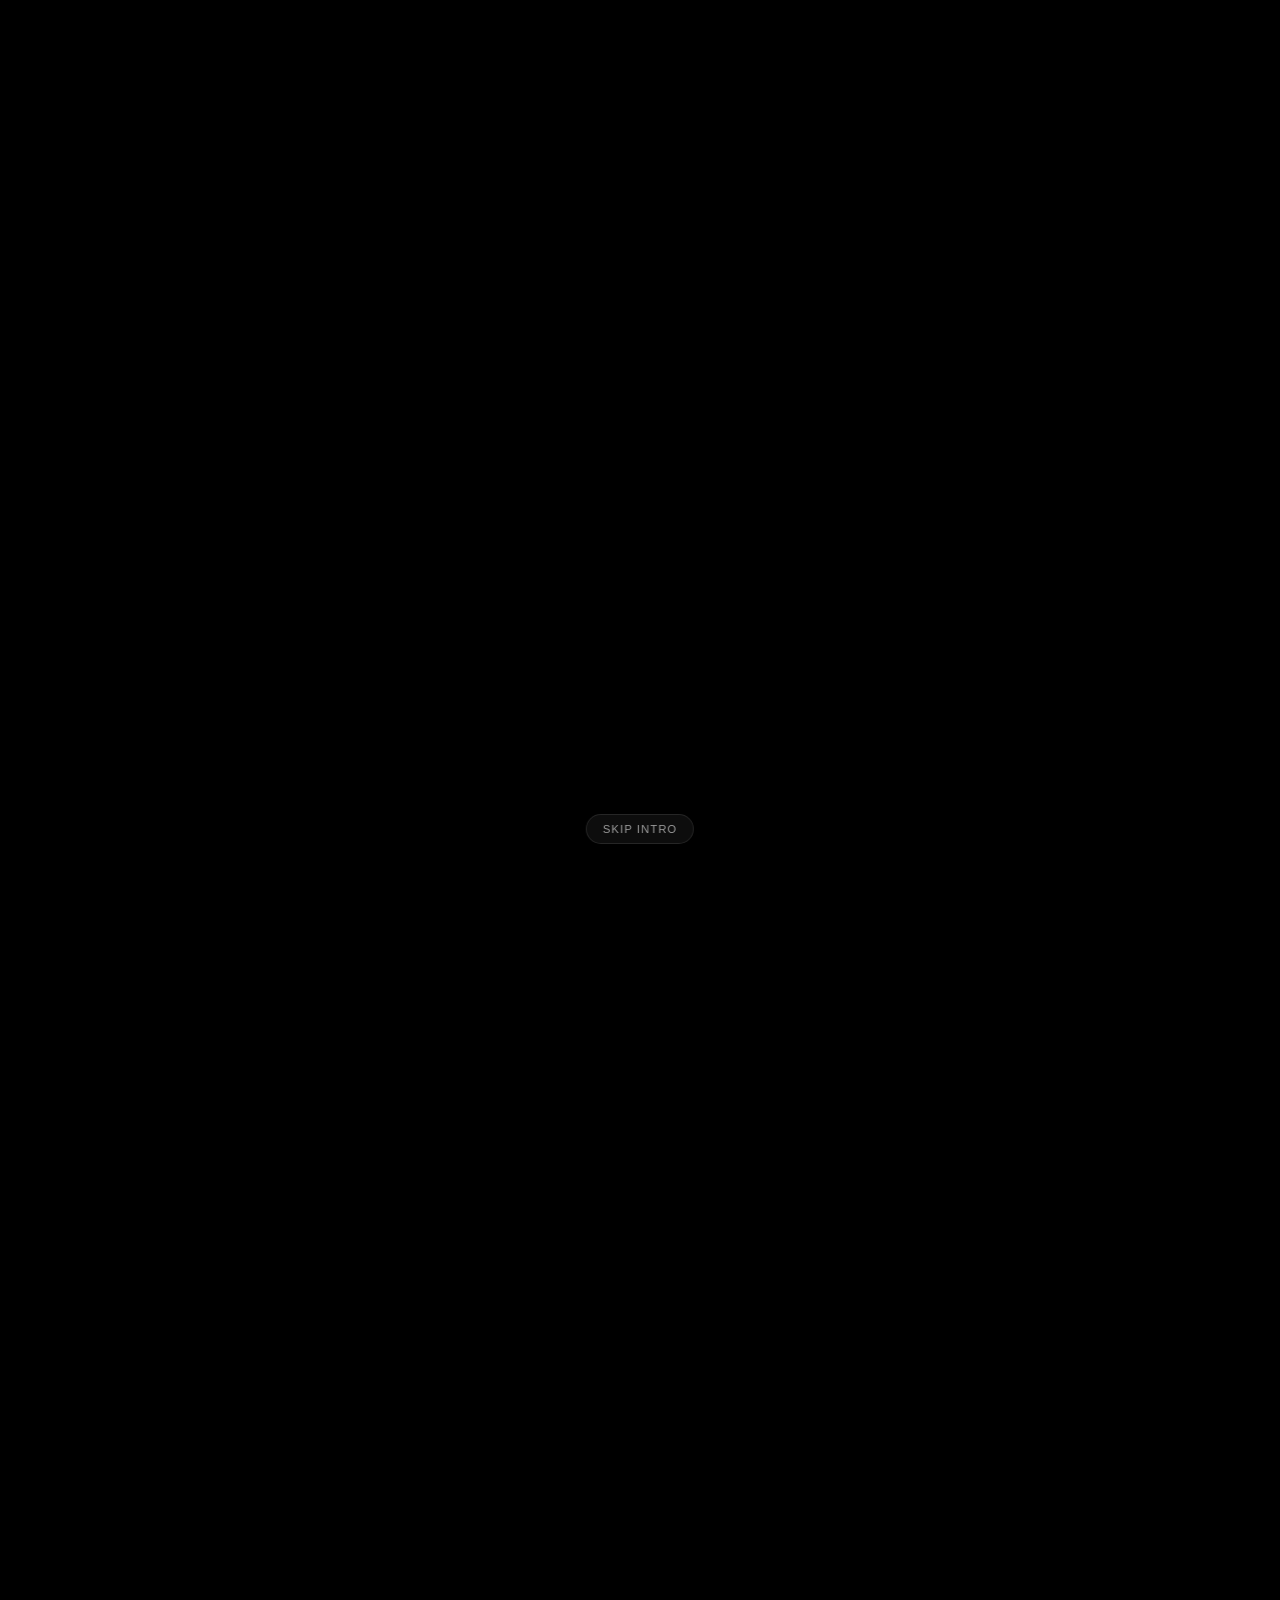
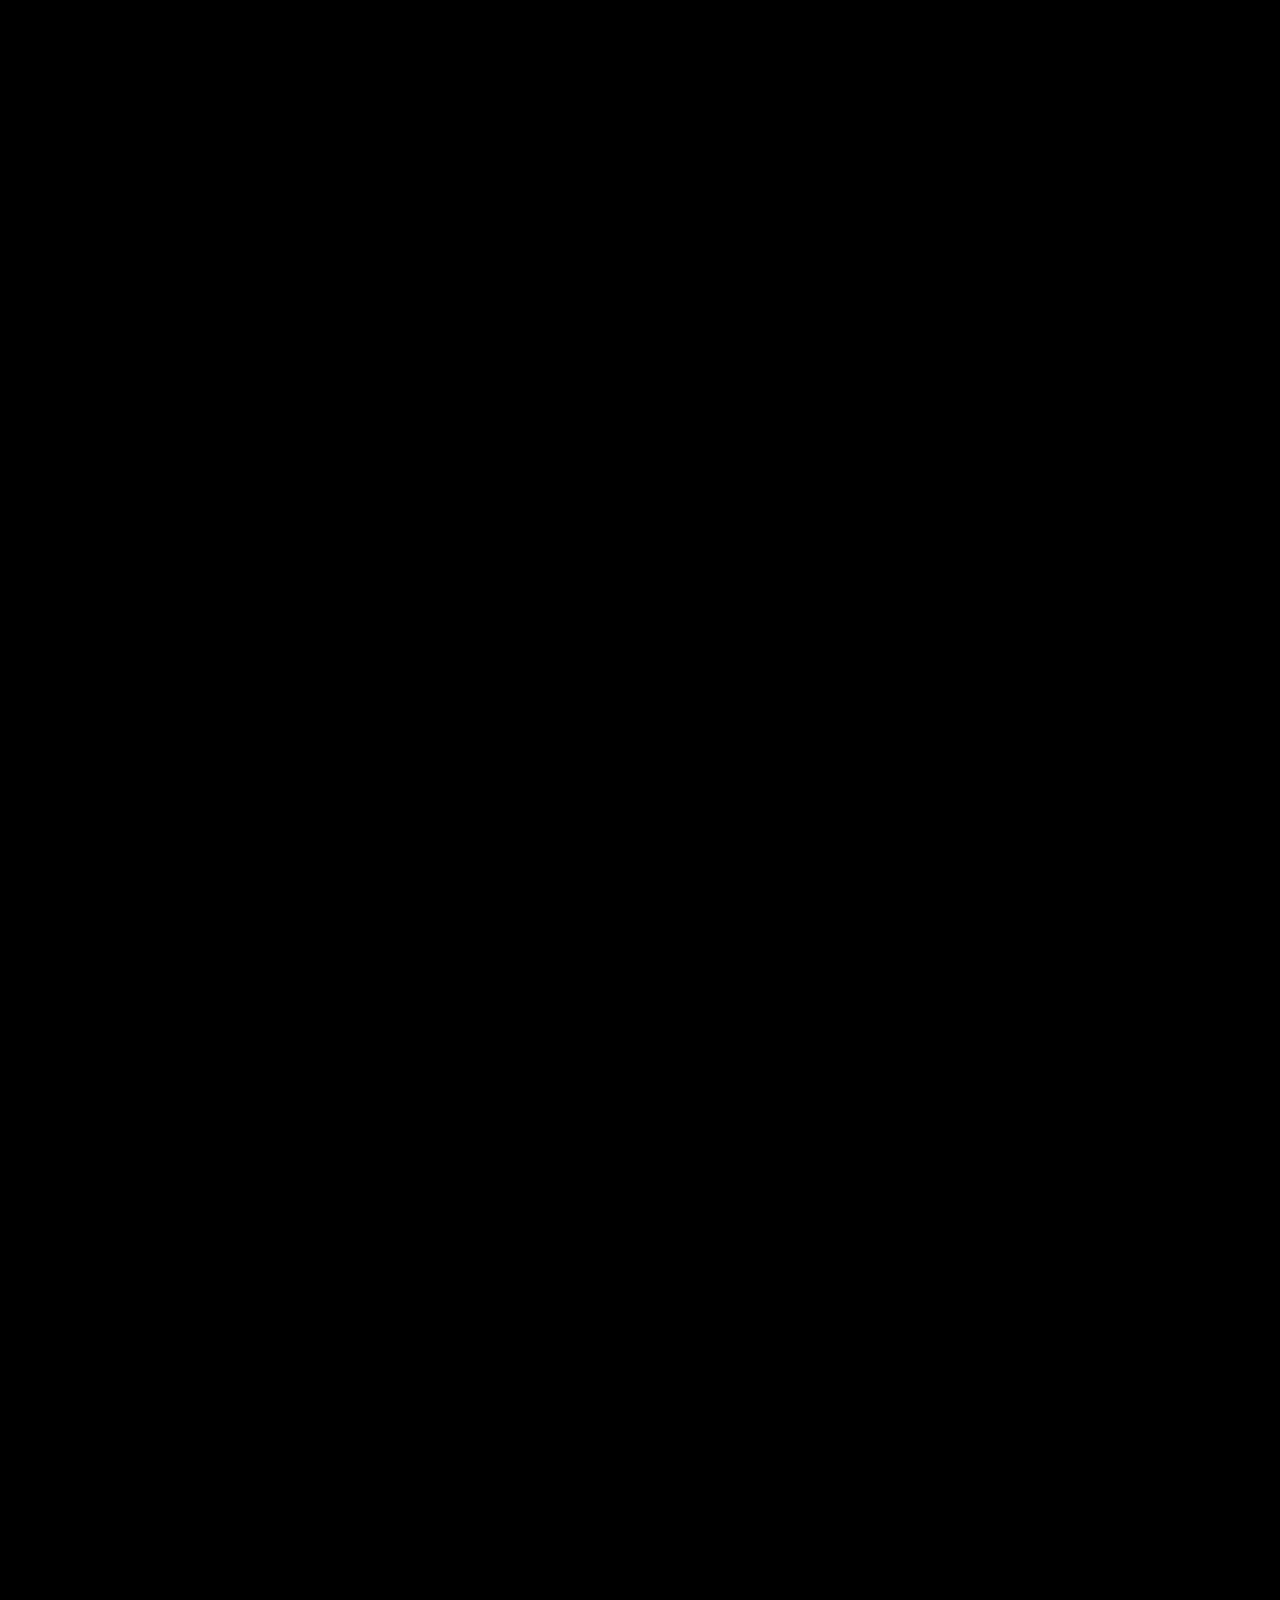
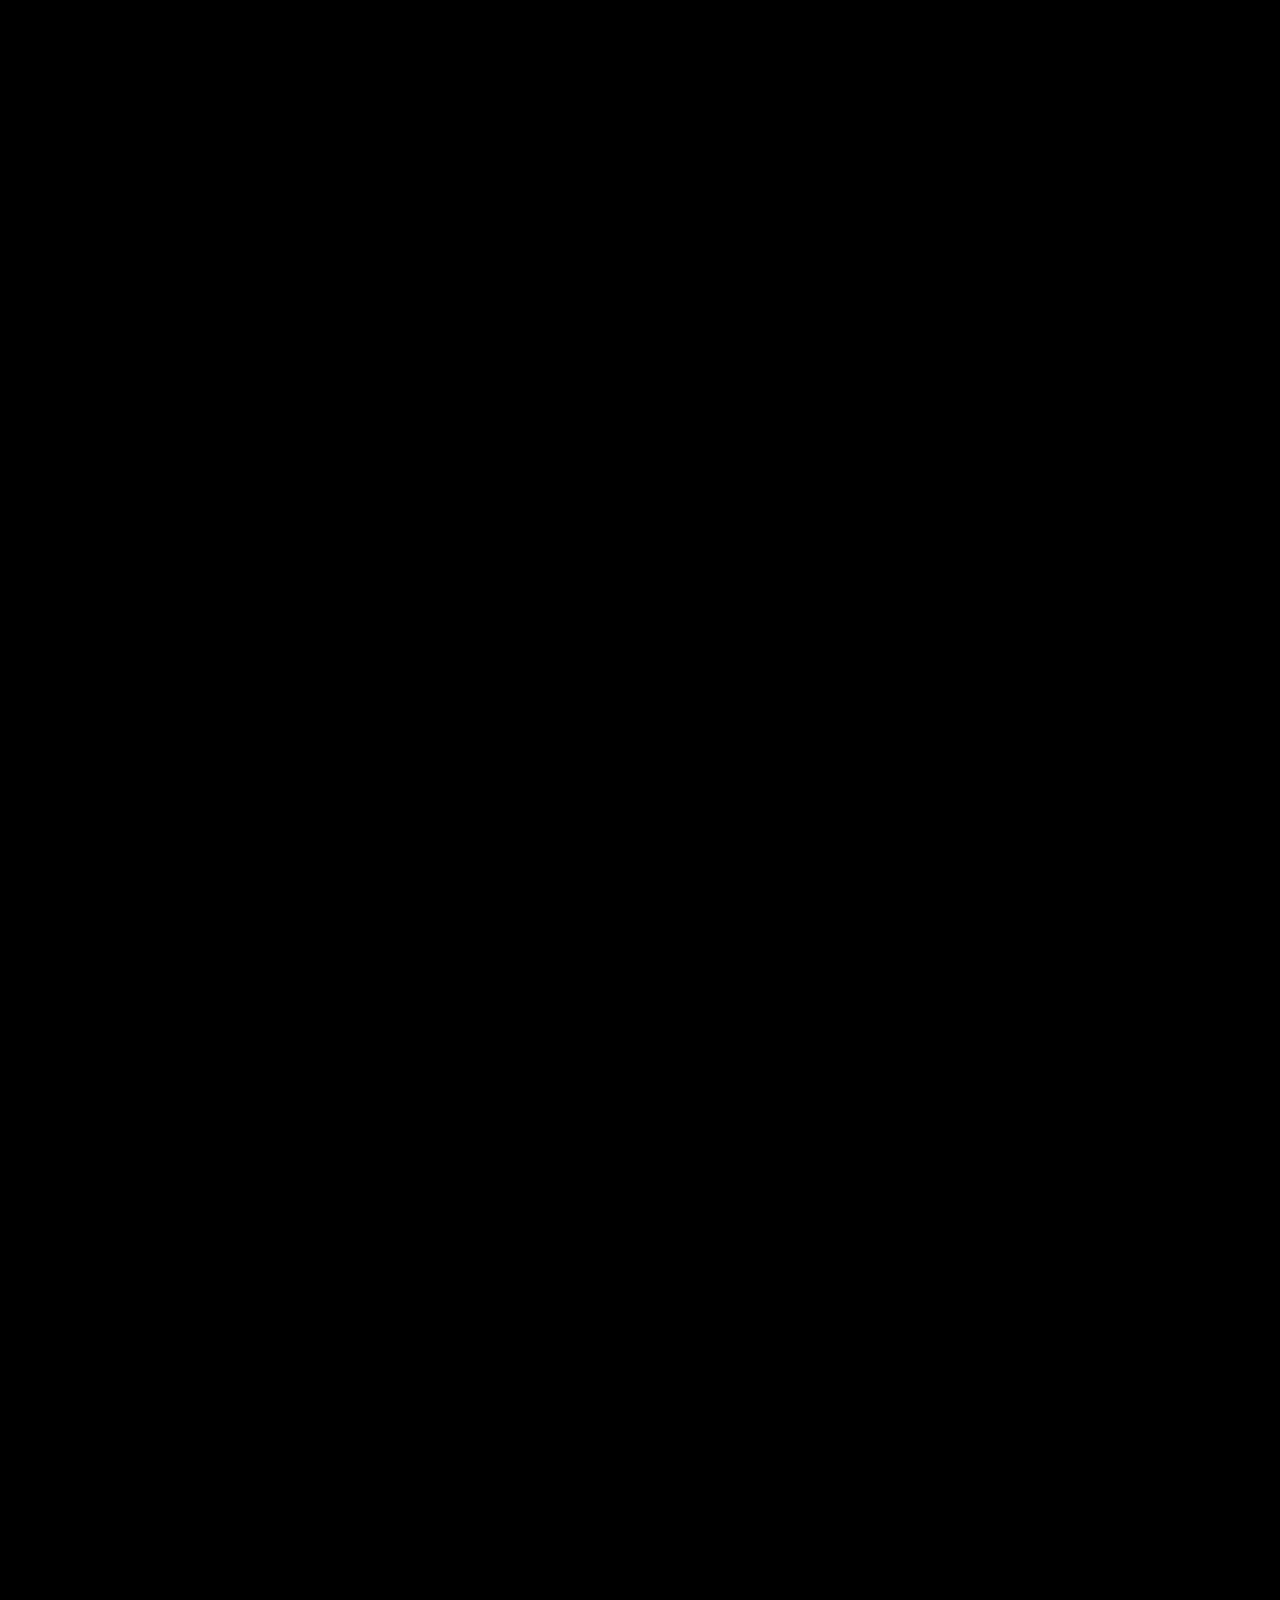
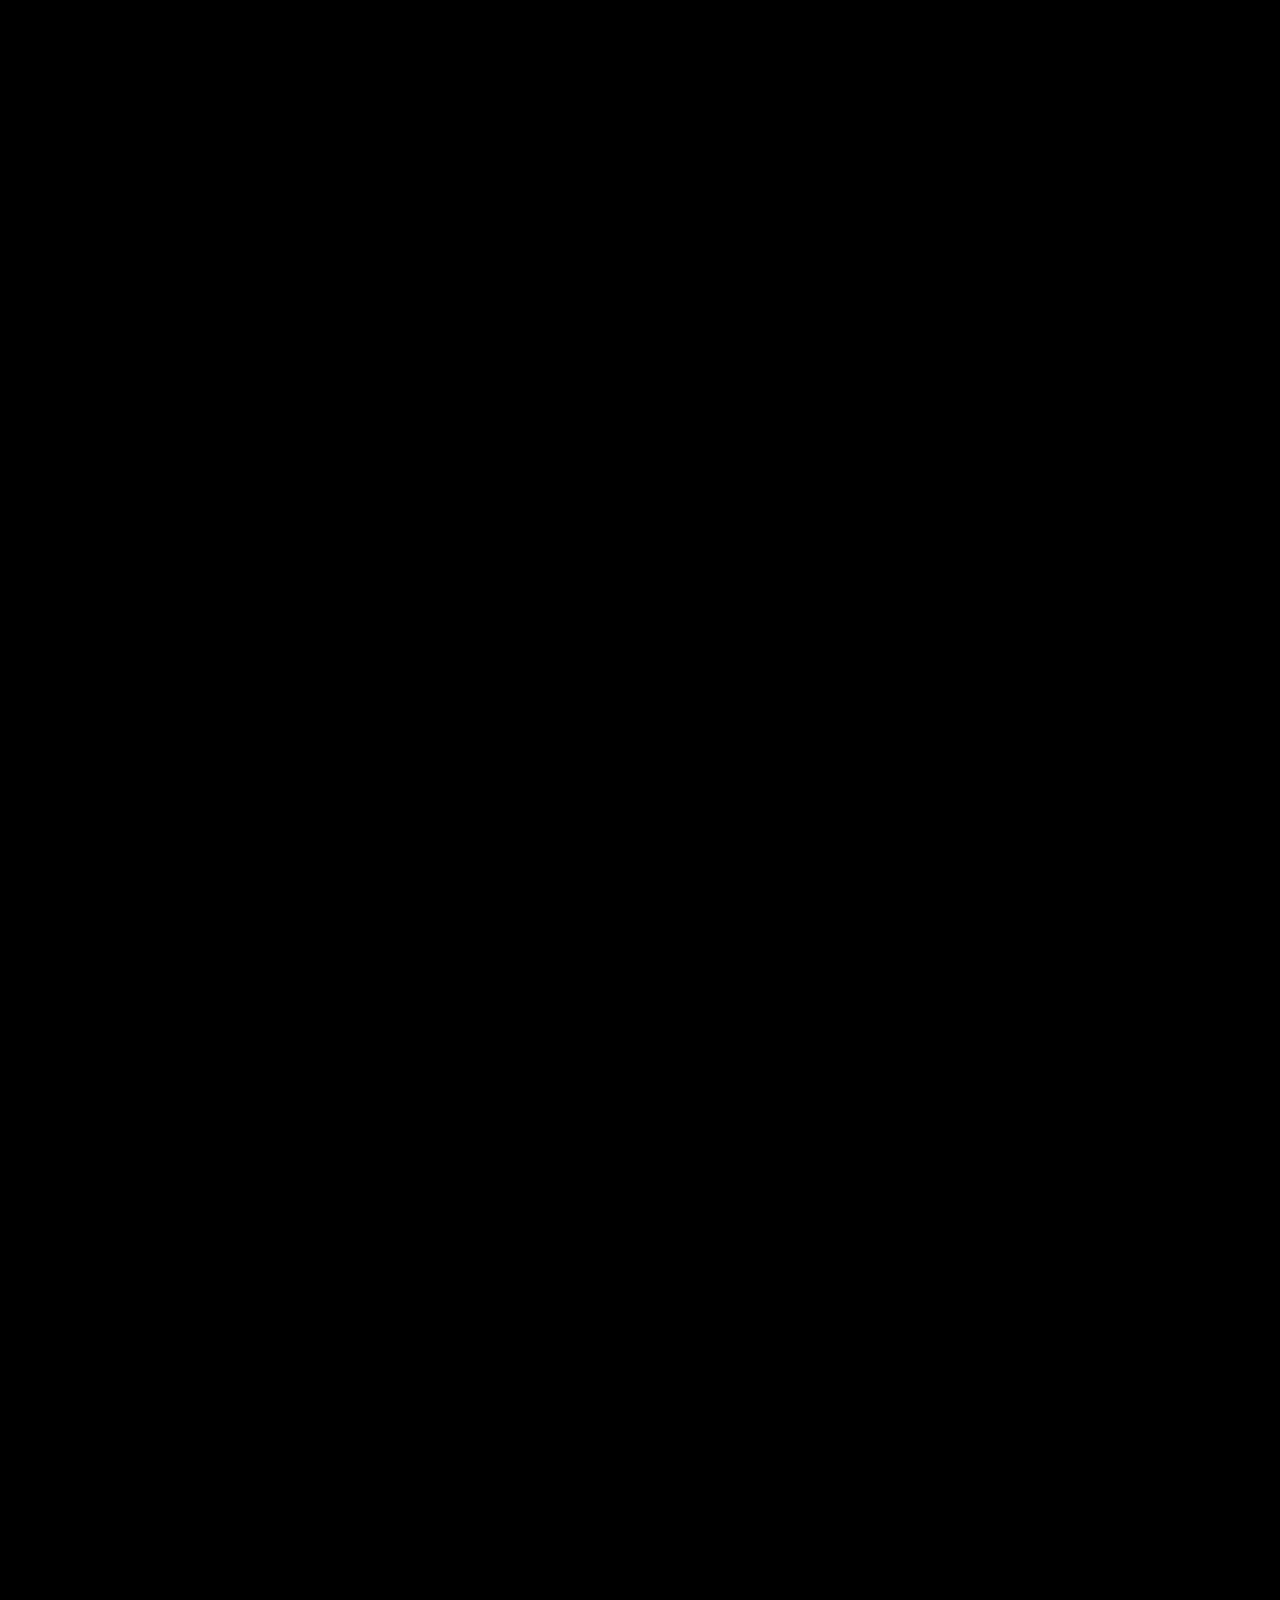
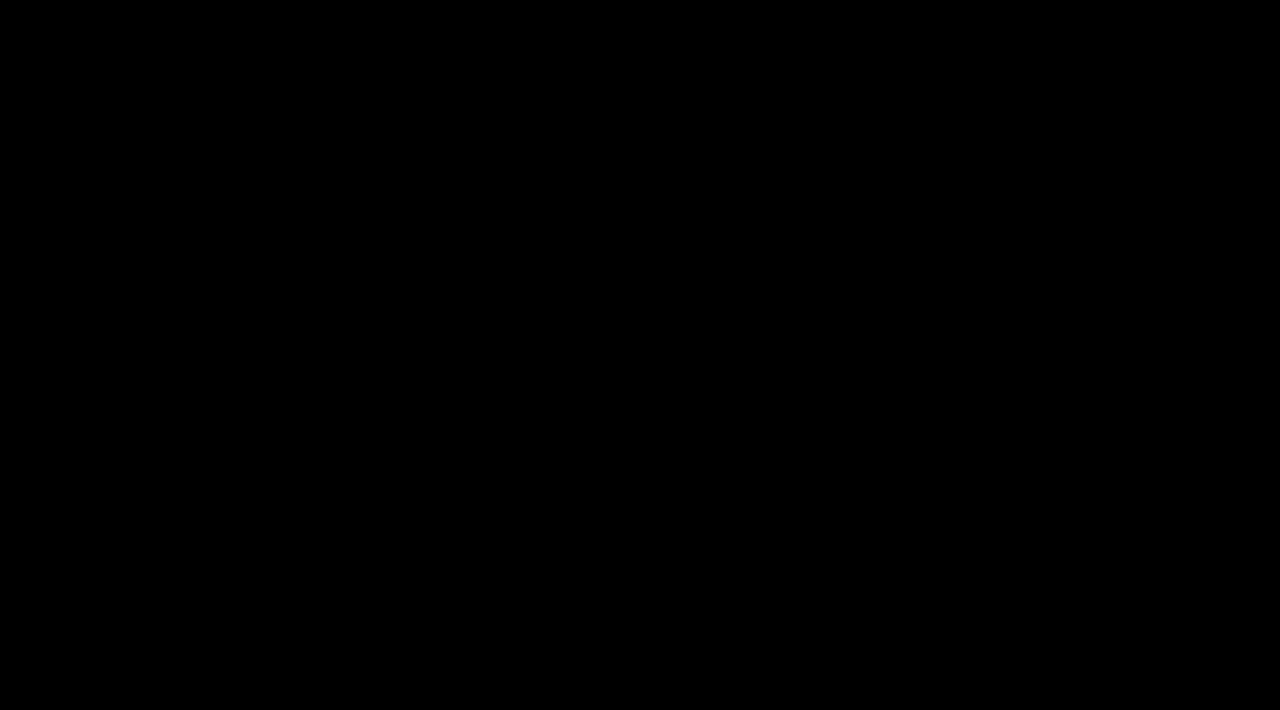
==== index.html @ 494cf6ea "fix: rename contact image (remove space) and fix footer positioning for GitHub Pages" ====
<!DOCTYPE html>
<html lang="en">

<head>
    <meta charset="UTF-8">
    <meta name="viewport" content="width=device-width, initial-scale=1.0">
    <title>REHAN JOSE</title>

    <!-- External Dependencies -->
    <script src="https://cdn.tailwindcss.com"></script>
    <script src="https://unpkg.com/lucide@latest"></script>
    <link href="https://fonts.googleapis.com/css2?family=Space+Mono:ital,wght@0,400;0,700;1,400&display=swap"
        rel="stylesheet">

    <!-- Custom Styles -->
    <link rel="stylesheet" href="styles.css">
</head>

<body>

    <!-- Preloader with Skip Button -->
    <div id="preloader" class="preloader">
        <button id="skip-button" class="skip-button">Skip Intro</button>
    </div>

    <!-- Navigation (Outside main-content so it's always visible) -->
    <div id="navbar-container" class="fixed top-6 left-0 w-full flex justify-center z-50 px-4 navbar-visible">

        <!-- Theme Toggle — floats to the right of the nav pill -->
        <button id="theme-toggle" class="theme-toggle theme-toggle--floating hidden" aria-label="Toggle light/dark mode">
            <i data-lucide="moon" class="theme-icon theme-icon-moon w-4 h-4"></i>
            <i data-lucide="sun" class="theme-icon theme-icon-sun  w-4 h-4"></i>
        </button>

        <nav
            class="bg-zinc-900/90 backdrop-blur-md border border-zinc-800 shadow-2xl rounded-full px-6 py-3 w-full max-w-2xl">
            <div class="flex items-center justify-between">
                <div class="flex items-center">
                    <img src="images/logo.png" alt="RJ Logo" class="h-8 w-auto object-contain nav-logo">
                </div>

                <div class="hidden md:flex items-center gap-6">
                    <a href="#home" data-section="home"
                        class="nav-link text-xs font-bold uppercase tracking-widest text-zinc-400 hover:text-white transition-colors">Home</a>
                    <a href="#about" data-section="about"
                        class="nav-link text-xs font-bold uppercase tracking-widest text-zinc-400 hover:text-white transition-colors">About</a>
                    <a href="#projects" data-section="projects"
                        class="nav-link text-xs font-bold uppercase tracking-widest text-zinc-400 hover:text-white transition-colors">Projects</a>
                    <a href="#contact" data-section="contact"
                        class="nav-link text-xs font-bold uppercase tracking-widest text-zinc-400 hover:text-white transition-colors">Contact</a>
                </div>

                <div class="flex items-center gap-4">
                    <a href="Rehan_jose_resume.pdf" target="_blank"
                        class="hidden sm:flex items-center gap-2 text-xs font-bold uppercase hover:text-zinc-300 transition-colors">
                        <span>Resume</span>
                        <i data-lucide="download" class="w-4 h-4"></i>
                    </a>
                    <button id="mobile-menu-toggle" class="md:hidden text-white"><i data-lucide="menu"
                            class="w-5 h-5"></i></button>
                </div>
            </div>
        </nav>
    </div>

    <!-- Mobile Menu Overlay (Outside main-content so it's always accessible) -->
    <div id="mobile-menu" class="mobile-menu">
        <div class="mobile-menu-content">
            <button id="mobile-menu-close" class="mobile-menu-close">
                <i data-lucide="x" class="w-6 h-6"></i>
            </button>
            <nav class="mobile-nav">
                <a href="#home" class="mobile-nav-link">Home</a>
                <a href="#about" class="mobile-nav-link">About</a>
                <a href="#projects" class="mobile-nav-link">Projects</a>
                <a href="#contact" class="mobile-nav-link">Contact</a>
                <a href="Rehan_jose_resume.pdf" target="_blank" class="mobile-nav-link mobile-nav-resume">
                    <span>Resume</span>
                    <i data-lucide="download" class="w-5 h-5"></i>
                </a>
            </nav>
        </div>
    </div>

    <!-- Main Content -->
    <div id="main-content">

        <!-- Hero Section -->
        <section id="home" class="hero-section">
            <div class="hero-container">
                <!-- Top Left: Malayalam Welcome -->
                <div class="hero-welcome-left">
                    <h2 class="malayalam-text">നമസ്കാരം</h2>
                    <p class="welcome-subtitle">(Welcome in Malayalam)</p>
                </div>

                <!-- Bottom Left: Skills -->
                <div class="hero-skills-left">
                    <p>UI/UX</p>
                    <p>Visual Communication</p>
                    <p>Storytelling</p>
                </div>

                <!-- Center: Profile Image with Caption -->
                <div class="hero-image">
                    <div class="photo-wrapper">
                        <img src="images/profile.jpg" alt="Rehan Jose" class="profile-photo grayscale">
                        <img src="images/profilec.jpg" alt="Rehan Jose" class="profile-photo colorful">
                    </div>
                    <p class="photo-caption">'Almost Confident'</p>
                </div>

                <!-- Top Right: Quote -->
                <div class="hero-quote-right">
                    <p>I like building things that<br>feel sharp, thoughtful,<br>and a little unexpected.</p>
                </div>

                <!-- Bottom Right: Name -->
                <div class="hero-name-right">
                    <h1>I'm<br>REHAN<br>JOSE</h1>
                </div>
            </div>

            <!-- Swipe Down Indicator -->
            <div class="swipe-indicator">
                <div class="swipe-line"></div>
                <i data-lucide="chevron-down" class="w-4 h-4"></i>
                <span class="scroll-text">SCROLL DOWN</span>
            </div>
        </section>

        <!-- About Section -->
        <section id="about" class="about-section">
            <div class="about-overflow-wrapper">
                <div class="about-container">
                    <h3 class="about-text" id="about-text">A Junior Year Communication Design student from NIFT Kannur,
                        constantly experimenting, questioning, and figuring things out.</h3>
                    <a href="#" class="know-more-link hidden" id="about-link">
                        <span>Know more about me</span>
                        <i data-lucide="arrow-right" class="arrow-icon"></i>
                    </a>
                </div>
            </div>
        </section>

        <!-- Projects Section -->
        <section id="projects" class="projects-section">
            <!-- Projects Header with Category List -->
            <div class="projects-header-wrapper">
                <div class="projects-header-left">
                    <h2 class="projects-title">PROJECTS</h2>
                    <p class="projects-subtitle">A curated collection of my work across design disciplines</p>
                </div>

                <div class="category-dropdown-wrapper">
                    <label for="category-select" class="category-label">My Design Spectrum</label>
                    <select id="category-select" class="category-dropdown">
                        <option value="product-design">Product Design</option>
                        <option value="ui-ux">UI/UX</option>
                        <option value="3d">3D</option>
                    </select>
                </div>
            </div>

            <div class="projects-container">
                <div class="projects-grid">
                    <!-- Project 1 -->
                    <div class="project-card" data-category="product-design">
                        <div class="project-image-wrapper">
                            <div class="project-image-placeholder">Project Image</div>
                        </div>
                        <div class="project-info">
                            <div class="project-tags mb-4">
                                <span class="tag">B2C</span>
                                <span class="tag">Landing Page</span>
                            </div>
                            <h3 class="project-title">Reducing the returns rate post purchase</h3>
                            <p class="project-description">A project that provided significant insights into user
                                perceptions of refurbished items</p>
                        </div>
                    </div>

                    <!-- Project 2 -->
                    <div class="project-card" data-category="product-design">
                        <div class="project-image-wrapper">
                            <div class="project-image-placeholder">Project Image</div>
                        </div>
                        <div class="project-info">
                            <div class="project-tags mb-4">
                                <span class="tag">B2C</span>
                                <span class="tag">Loyalty program</span>
                                <span class="tag">Merchandising</span>
                            </div>
                            <h3 class="project-title">Reducing the bounce rate and increasing the repeat visits</h3>
                            <p class="project-description">An analysis of how I mitigated the bounce rate by creating a
                                fully new user experience</p>
                        </div>
                    </div>
                </div>
            </div>

        </section>

        <!-- Contact Section -->
        <section id="contact" class="contact-section">

            <img src="images/contact-us.png" alt="Contact Us" class="contact-image reveal-up">

            <!-- Big headline -->
            <div class="contact-headline-wrap reveal-up">
                <h2 class="contact-headline">strategy? visuals?</h2>
                <h2 class="contact-headline contact-headline--italic">or a crazy idea at 2AM?</h2>
            </div>

            <!-- Subtext -->
            <p class="contact-subtext reveal-up">
                I'm always open to conversations about design,<br>
                collaboration, and creative experiments.
            </p>

            <!-- Email CTA -->
            <a href="mailto:rehanjose11@gmail.com" class="contact-email reveal-up">
                rehanjose11@gmail.com
            </a>

            <!-- Social Links -->
            <nav class="contact-socials reveal-up" aria-label="Social links">
                <a href="https://www.linkedin.com/in/rehan-jose/" target="_blank" class="contact-social-link">LinkedIn</a>
                <span class="contact-social-sep">·</span>
                <a href="https://www.behance.net/rehanjose" target="_blank" class="contact-social-link">Behance</a>
                <span class="contact-social-sep">·</span>
                <a href="https://joserehan.wordpress.com/" target="_blank" class="contact-social-link">WordPress</a>
                <span class="contact-social-sep">·</span>
                <a href="https://www.instagram.com/rehan_j0se/?hl=en" target="_blank" class="contact-social-link">Instagram</a>
            </nav>

            <!-- Footer Text -->
            <div class="contact-footer reveal-up">
                <p>&copy; REHAN JOSE 2026 ALL RIGHTS RESERVED</p>
            </div>

        </section>

    </div>

    <!-- Custom JavaScript -->
    <script src="script.js"></script>
</body>

</html>
---- styles.css ----
/* ============================================
   THEME VARIABLES — dark (default) & light
   ============================================ */
:root {
    --bg-overlay: rgba(0, 0, 0, 0.92);
    --bg-color: #000000;
    --text-primary: #ffffff;
    --text-muted: rgba(255, 255, 255, 0.6);
    --text-dim: rgba(255, 255, 255, 0.15);
    --border-subtle: rgba(255, 255, 255, 0.10);
    --border-hover: rgba(255, 255, 255, 0.30);
    --card-bg: rgba(255, 255, 255, 0.03);
    --card-bg-hover: rgba(255, 255, 255, 0.05);
    --tag-bg: rgba(255, 255, 255, 0.08);
    --tag-bg-hover: rgba(255, 255, 255, 0.12);
    --nav-bg: rgba(24, 24, 27, 0.90);
    /* zinc-900/90 */
    --nav-border: rgba(63, 63, 70, 1);
    /* zinc-700 */
    --mobile-menu-bg: rgba(0, 0, 0, 0.95);
    --highlight-glow: rgba(255, 255, 255, 0.4);
    --theme-transition: background 0.4s ease, color 0.4s ease,
        border-color 0.4s ease, background-color 0.4s ease;
}

[data-theme="light"] {
    --bg-overlay: rgba(245, 243, 235, 0.94);
    --bg-color: #f5f3eb;
    --text-primary: #111111;
    --text-muted: rgba(17, 17, 17, 0.55);
    --text-dim: rgba(17, 17, 17, 0.15);
    --border-subtle: rgba(17, 17, 17, 0.12);
    --border-hover: rgba(17, 17, 17, 0.30);
    --card-bg: rgba(17, 17, 17, 0.04);
    --card-bg-hover: rgba(17, 17, 17, 0.07);
    --tag-bg: rgba(17, 17, 17, 0.07);
    --tag-bg-hover: rgba(17, 17, 17, 0.12);
    --nav-bg: rgba(245, 243, 235, 0.88);
    --nav-border: rgba(17, 17, 17, 0.12);
    --mobile-menu-bg: rgba(245, 243, 235, 0.97);
    --highlight-glow: rgba(17, 17, 17, 0.25);
}

/* BASE STYLES */
body {
    font-family: 'Space Mono', monospace;
    /* Backdrop baked into body background so it never shows through low-opacity elements.
       Two-layer background: semi-transparent overlay + fixed net image underneath. */
    background-color: var(--bg-color);
    background-image:
        linear-gradient(var(--bg-overlay), var(--bg-overlay)),
        url('netbackdrop.png');
    background-size: cover;
    background-position: center;
    background-repeat: no-repeat;
    background-attachment: fixed;
    color: var(--text-primary);
    overflow-x: hidden;
    overflow-y: auto;
    transition: var(--theme-transition);
}



/* --- PRELOADER ANIMATION CSS (Speed Up Version) --- */
.preloader {
    position: fixed;
    inset: 0;
    display: flex;
    align-items: center;
    justify-content: center;
    background: #000;
    z-index: 9999;
    pointer-events: none;
}

.loader-text {
    font-size: clamp(32px, 5vw, 64px);
    font-weight: 700;
    opacity: 0;
    transform: translateY(100%);
    position: absolute;
    white-space: nowrap;
    letter-spacing: -0.05em;
}

/* CHANGED: Duration 0.8s -> 0.5s for snappier movement */
.text-enter {
    animation: text-in 0.5s cubic-bezier(0.87, 0, 0.13, 1) forwards;
}

.text-exit {
    animation: text-out 0.5s cubic-bezier(0.87, 0, 0.13, 1) forwards;
}

@keyframes text-in {
    0% {
        opacity: 0;
        transform: translateY(100%);
    }

    100% {
        opacity: 1;
        transform: translateY(0);
    }
}

@keyframes text-out {
    0% {
        opacity: 1;
        transform: translateY(0);
    }

    100% {
        opacity: 0;
        transform: translateY(-100%);
    }
}

/* Skip Button Styles */
.skip-button {
    position: fixed;
    bottom: 56px;
    left: 50%;
    transform: translateX(-50%);
    z-index: 10000;
    padding: 8px 16px;
    background: var(--card-bg-hover);
    border: 1px solid var(--border-subtle);
    color: var(--text-muted);
    font-size: 11.2px;
    font-weight: 500;
    text-transform: uppercase;
    letter-spacing: 0.1em;
    border-radius: 9999px;
    cursor: pointer;
    transition: all 0.3s ease;
    backdrop-filter: blur(10px);
    pointer-events: auto;
    /* Allow clicks even though parent has pointer-events: none */
}

.skip-button:hover {
    background: rgba(255, 255, 255, 0.2);
    border-color: var(--border-hover);
    color: var(--text-primary);
    transform: translateX(-50%) translateY(-2px);
}

.skip-button:active {
    transform: translateX(-50%) translateY(0);
}

/* RESPONSIVE ADJUSTMENTS FOR MOBILE */
@media (max-width: 768px) {
    .skip-button {
        bottom: 32px;
        font-size: 10.4px;
        padding: 6.4px 12.8px;
    }

    .loader-text {
        font-size: clamp(24px, 8vw, 48px);
        padding: 0 16px;
        text-align: center;
    }
}

/* NAVIGATION LOGO SPACING */
.nav-logo {
    margin-left: 8px;
}

/* NAVBAR FIXED AT TOP - Always visible */
#navbar-container {
    transition: none;
}

/* Active navigation link highlighting */
.nav-link.active {
    color: var(--text-primary) !important;
}

/* ============================================
   THEME TOGGLE BUTTON — moon / sun
   ============================================ */
.theme-toggle {
    position: relative;
    display: flex;
    align-items: center;
    justify-content: center;
    width: 36px;
    height: 36px;
    border-radius: 50%;
    border: 1px solid var(--border-subtle);
    background: var(--card-bg);
    color: var(--text-primary);
    cursor: pointer;
    transition: background 0.3s ease, border-color 0.3s ease,
        transform 0.3s ease, box-shadow 0.3s ease;
    overflow: hidden;
}

.theme-toggle:hover {
    background: var(--card-bg-hover);
    border-color: var(--border-hover);
    transform: scale(1.1);
    box-shadow: 0 0 12px var(--highlight-glow);
}

/* Floating toggles outside nav pill */
.theme-toggle--floating {
    position: absolute;
    right: 32px;
    top: 50%;
    transform: translateY(-50%);
    width: 44px;
    height: 44px;
    background: var(--nav-bg);
    border: 1px solid var(--nav-border);
    backdrop-filter: blur(12px);
    z-index: 10;
}

.theme-toggle--floating:hover {
    transform: translateY(-50%) scale(1.1);
}

@media (max-width: 768px) {
    .theme-toggle--floating {
        right: 16px;
        width: 38px;
        height: 38px;
    }
}

.theme-icon {
    position: absolute;
    transition: opacity 0.3s ease, transform 0.4s cubic-bezier(0.34, 1.56, 0.64, 1);
}

/* Dark mode: show moon, hide sun */
.theme-icon-moon {
    opacity: 1;
    transform: rotate(0deg) scale(1);
}

.theme-icon-sun {
    opacity: 0;
    transform: rotate(90deg) scale(0.5);
}

/* Light mode: show sun, hide moon */
[data-theme="light"] .theme-icon-moon {
    opacity: 0;
    transform: rotate(-90deg) scale(0.5);
}

[data-theme="light"] .theme-icon-sun {
    opacity: 1;
    transform: rotate(0deg) scale(1);
}


/* MOBILE MENU STYLES */
.mobile-menu {
    position: fixed;
    inset: 0;
    background: var(--mobile-menu-bg);
    backdrop-filter: blur(10px);
    z-index: 9998;
    opacity: 0;
    pointer-events: none;
    transition: opacity 0.3s ease;
}

.mobile-menu.active {
    opacity: 1;
    pointer-events: auto;
}

.mobile-menu-content {
    position: relative;
    width: 100%;
    height: 100%;
    display: flex;
    flex-direction: column;
    align-items: center;
    justify-content: center;
    padding: 32px;
}

.mobile-menu-close {
    position: absolute;
    top: 32px;
    right: 32px;
    background: transparent;
    border: 1px solid var(--border-subtle);
    color: var(--text-primary);
    width: 48px;
    height: 48px;
    border-radius: 50%;
    display: flex;
    align-items: center;
    justify-content: center;
    cursor: pointer;
    transition: all 0.3s ease;
}

.mobile-menu-close:hover {
    background: var(--card-bg-hover);
    border-color: var(--border-hover);
    transform: rotate(90deg);
}

.mobile-nav {
    display: flex;
    flex-direction: column;
    gap: 32px;
    align-items: center;
}

.mobile-nav-link {
    font-size: 24px;
    font-weight: 700;
    text-transform: uppercase;
    letter-spacing: 0.1em;
    color: var(--text-muted);
    text-decoration: none;
    transition: all 0.3s ease;
    position: relative;
}

.mobile-nav-link:hover {
    color: var(--text-primary);
    transform: translateX(10px);
}

.mobile-nav-link::before {
    content: '';
    position: absolute;
    left: -24px;
    top: 50%;
    transform: translateY(-50%) scaleX(0);
    width: 16px;
    height: 2px;
    background: var(--text-primary);
    transition: transform 0.3s ease;
}

.mobile-nav-link:hover::before {
    transform: translateY(-50%) scaleX(1);
}

.mobile-nav-resume {
    display: flex;
    align-items: center;
    gap: 8px;
    margin-top: 16px;
    padding: 12px 24px;
    border: 1px solid var(--border-subtle);
    border-radius: 9999px;
}

.mobile-nav-resume:hover {
    background: var(--card-bg-hover);
    transform: translateX(0) translateY(-2px);
}

/* Hide mobile menu on larger screens */
@media (min-width: 768px) {
    .mobile-menu {
        display: none;
    }
}

/* --- HOMEPAGE REVEAL ANIMATION --- */
#main-content {
    opacity: 0;
    transform: translateY(50px);
    transition: opacity 0.8s ease-out, transform 1s cubic-bezier(0.22, 1, 0.36, 1);
}

#main-content.visible {
    opacity: 1;
    transform: translateY(0);
}

/* ============================================
   HERO SECTION - EXACT REFERENCE REPLICA
   ============================================ */

.hero-section {
    min-height: 100vh;
    display: flex;
    flex-direction: column;
    align-items: center;
    justify-content: center;
    padding: 160px 32px 64px;
    position: relative;
    overflow-x: hidden;
    /* Prevent horizontal scroll from animated elements */
}

/* Global backdrop is handled by a fixed element in HTML */

.hero-container {
    position: relative;
    max-width: 1400px;
    width: 100%;
    margin: 0 auto;
    display: flex;
    align-items: center;
    justify-content: center;
    min-height: 600px;
    padding: 0 64px;
}

/* Top Left: Malayalam Welcome */
.hero-welcome-left {
    position: absolute;
    top: 50px;
    left: 50px;
    text-align: left;
    display: flex;
    flex-direction: column;
    align-items: flex-start;
    will-change: transform, opacity;
}

.malayalam-text {
    font-family: 'Space Mono', monospace;
    font-size: clamp(28.8px, 4vw, 48px);
    font-weight: 700;
    color: var(--text-primary);
    margin: 0 0 4px 0;
    letter-spacing: 0.05em;
    transform: translateY(-3px);
}

.welcome-subtitle {
    font-family: 'Space Mono', monospace;
    font-size: 12px;
    color: var(--text-muted);
    margin: 0;
    font-style: italic;
    transform: translateY(-11px);
}

/* Bottom Left: Skills */
.hero-skills-left {
    position: absolute;
    bottom: calc(50% - clamp(175px, 14vw, 225px) + 11px);
    left: 62px;
    text-align: left;
    display: flex;
    flex-direction: column;
    align-items: flex-start;
    will-change: transform, opacity;
}

.hero-skills-left p {
    font-family: 'Space Mono', monospace;
    font-size: 16px;
    line-height: 1.8;
    color: var(--text-primary);
    margin: 0;
    font-weight: 400;
}

.hero-skills-left p:last-child {
    margin-bottom: 0;
}

/* Center: Profile Image with Caption */
.hero-image {
    position: relative;
    z-index: 5;
    display: flex;
    flex-direction: column;
    align-items: center;
    gap: 12px;
    will-change: transform, opacity;
}

.photo-wrapper {
    position: relative;
    width: clamp(350px, 28vw, 450px);
    height: clamp(350px, 28vw, 450px);
}

.hero-image .profile-photo {
    width: clamp(350px, 28vw, 450px);
    height: clamp(350px, 28vw, 450px);
    object-fit: cover;
    border-radius: 20px;
    display: block;
    position: absolute;
    top: 0;
    left: 0;
}

.hero-image .profile-photo.grayscale {
    z-index: 1;
}

.hero-image .profile-photo.colorful {
    z-index: 2;
    opacity: 0;
    transition: opacity 0.4s ease;
}

.photo-wrapper:hover .profile-photo.colorful {
    opacity: 1;
}

.photo-caption {
    font-family: 'Space Mono', monospace;
    font-size: 14px;
    color: var(--text-muted);
    margin: 0;
    font-style: italic;
    text-align: center;
}

/* Wave Emoji Overlay (REMOVED) */



/* Top Right: Quote */
.hero-quote-right {
    position: absolute;
    top: 50px;
    right: 50px;
    max-width: 280px;
    text-align: right;
    will-change: transform, opacity;
}

.hero-quote-right p {
    font-family: 'Space Mono', monospace;
    font-size: 14.4px;
    line-height: 1.6;
    color: var(--text-primary);
    margin: 0;
    font-weight: 400;
}

/* Bottom Right: HUGE Name that OVERLAPS image */
.hero-name-right {
    position: absolute;
    bottom: calc(50% - clamp(175px, 14vw, 225px) + 12px);
    right: 52px;
    z-index: 10;
    text-align: right;
    display: flex;
    flex-direction: column;
    align-items: flex-end;
    will-change: transform, opacity;
}

.hero-name-right h1 {
    font-family: 'Space Mono', monospace;
    font-size: clamp(40px, 6vw, 88px);
    font-weight: 700;
    line-height: 0.85;
    color: var(--text-primary);
    margin: 0;
    letter-spacing: -0.05em;
}

.hero-name-right h1 br {
    display: block;
    content: "";
    margin: 0;
}

/* Swipe Down Indicator */
.swipe-indicator {
    position: absolute;
    bottom: 48px;
    left: 50%;
    transform: translateX(-50%);
    display: flex;
    flex-direction: column;
    align-items: center;
    gap: 8px;
    animation: float-vertical 2s ease-in-out infinite;
}

.swipe-line {
    width: 1px;
    height: 40px;
    background: rgba(255, 255, 255, 0.3);
}

.swipe-indicator i {
    color: var(--text-muted);
}

.scroll-text {
    font-family: 'Space Mono', monospace;
    font-size: 0.7rem;
    font-weight: 400;
    color: var(--text-muted);
    letter-spacing: 0.15em;
    margin-top: 4px;
}

@keyframes float-vertical {

    0%,
    100% {
        transform: translateX(-50%) translateY(0);
    }

    50% {
        transform: translateX(-50%) translateY(10px);
    }
}

/* Responsive Design */
@media (max-width: 1200px) {
    .hero-name-right h1 {
        font-size: clamp(35.2px, 6vw, 80px);
    }

    .photo-wrapper,
    .hero-image .profile-photo {
        width: clamp(300px, 25vw, 380px);
        height: clamp(300px, 25vw, 380px);
    }
}

@media (max-width: 1024px) {
    .hero-container {
        flex-direction: column;
        min-height: auto;
        gap: 48px;
    }

    .hero-welcome-left,
    .hero-skills-left,
    .hero-image,
    .hero-quote-right,
    .hero-name-right {
        position: static;
    }

    .hero-welcome-left {
        order: 1;
        text-align: center;
    }

    .hero-image {
        order: 2;
    }

    .photo-wrapper,
    .hero-image .profile-photo {
        width: 320px;
        height: 320px;
    }

    .hero-skills-left {
        order: 3;
        text-align: center;
    }

    .hero-quote-right {
        order: 4;
        text-align: center;
        max-width: 100%;
    }

    .hero-name-right {
        order: 5;
        text-align: center;
    }

    .hero-name-right h1 {
        font-size: clamp(35.2px, 10vw, 72px);
    }
}

@media (max-width: 640px) {
    .hero-section {
        padding: 96px 24px 64px;
    }

    .photo-wrapper,
    .hero-image .profile-photo {
        width: 280px;
        height: 280px;
    }

    .hero-quote-right p {
        font-size: 12.8px;
    }

    .hero-name-right h1 {
        font-size: clamp(32px, 12vw, 56px);
    }

    .hero-skills-left p {
        font-size: 0.875rem;
    }

    .malayalam-text {
        font-size: clamp(1.5rem, 8vw, 2rem);
    }

    .swipe-indicator {
        bottom: 2rem;
    }
}

/* ============================================
   ABOUT SECTION
   ============================================ */

.about-section {
    height: 400vh;
    /* Increased from 120vh to slow scroll/reading pace */
    position: relative;
    padding: 0;
    width: 100%;
}

/* Wrapper to strictly contain the 3D scattering text */
.about-overflow-wrapper {
    position: sticky;
    top: 0;
    width: 100%;
    height: 100vh;
    overflow: hidden;
}

/* Global backdrop is handled by a fixed element in HTML */

.about-container {
    position: sticky;
    top: 0;
    height: 100vh;
    display: flex;
    flex-direction: column;
    align-items: center;
    justify-content: center;
    max-width: 900px;
    width: 100%;
    margin: 0 auto;
    z-index: 10;
    text-align: center;
    padding: 32px;
    will-change: transform, opacity;
}

.about-text {
    font-family: 'Space Mono', monospace;
    font-size: clamp(24px, 4vw, 40px);
    line-height: 1.6;
    color: var(--text-dim);
    text-align: center;
    margin: 0 0 48px 0;
    font-weight: 700;
}

/* Word container to keep letters grouped */
.about-word {
    display: inline-block;
    white-space: nowrap;
}

/* Individual letter highlighting & scattering */
.about-letter {
    display: inline-block;
    color: var(--text-dim);
    transition: color 0.1s ease-out, text-shadow 0.1s ease-out;
    will-change: transform, opacity, color;
    /* Added translateZ to support hardware acceleration when JS controls transforms */
    transform: translateZ(0);
}

.about-letter.highlighted {
    color: var(--text-primary);
    text-shadow: 0 0 15px var(--highlight-glow);
}

.know-more-link {
    display: inline-flex;
    align-items: center;
    gap: 0.5rem;
    font-family: 'Space Mono', monospace;
    font-size: 0.875rem;
    color: var(--text-muted);
    text-decoration: none;
    transition: all 0.5s ease;
    padding: 0.5rem 1rem;
    border-radius: 4px;
    position: relative;
    opacity: 0;
    transform: translateY(20px);
    pointer-events: none;
}

.know-more-link.visible {
    opacity: 1;
    transform: translateY(0);
    pointer-events: auto;
}

.know-more-link.visible:hover {
    color: var(--text-primary);
    transform: translateX(5px);
}

.know-more-link .arrow-icon {
    width: 16px;
    height: 16px;
    transition: transform 0.3s ease;
}

.know-more-link.visible:hover .arrow-icon {
    transform: translateX(5px);
}

/* Responsive Design */
@media (max-width: 768px) {
    .about-text {
        font-size: clamp(20px, 5vw, 24px);
    }
}

@media (max-width: 480px) {
    .about-text {
        font-size: 18px;
    }
}

/* ============================================
   PROJECTS SECTION
   ============================================ */

.projects-section {
    min-height: 100vh;
    display: flex;
    flex-direction: column;
    padding: 120px 64px 96px;
    position: relative;
    width: 100%;
    /* Removed max-width and margin to allow backdrop to span full width */
}



/* Projects Header with Category List */
.projects-header-wrapper {
    display: flex;
    justify-content: space-between;
    align-items: flex-start;
    margin: 0 auto 80px auto;
    max-width: 1600px;
    gap: 64px;
    width: 100%;
}

.projects-header-left {
    flex: 1;
    max-width: 600px;
}

.projects-title {
    font-family: 'Space Mono', monospace;
    font-size: clamp(32px, 5vw, 56px);
    font-weight: 700;
    color: var(--text-primary);
    margin: 0 0 8px 0;
    letter-spacing: 0.02em;
    line-height: 1.2;
}

.projects-subtitle {
    font-family: 'Space Mono', monospace;
    font-size: clamp(14px, 2vw, 16px);
    color: var(--text-muted);
    margin: 0;
    font-style: italic;
    line-height: 1.6;
}

/* Category Dropdown Wrapper */
.category-dropdown-wrapper {
    display: flex;
    flex-direction: column;
    gap: 12px;
    min-width: 280px;
}

.category-label {
    font-family: 'Space Mono', monospace;
    font-size: 12px;
    font-weight: 500;
    color: var(--text-muted);
    text-transform: uppercase;
    letter-spacing: 0.1em;
}

.category-dropdown {
    font-family: 'Space Mono', monospace;
    font-size: 16px;
    font-weight: 400;
    color: var(--text-primary);
    background: var(--card-bg);
    border: 1px solid var(--border-subtle);
    border-radius: 6px;
    padding: 12px 40px 12px 16px;
    cursor: pointer;
    transition: all 0.3s ease;
    text-transform: uppercase;
    letter-spacing: 0.05em;
    appearance: none;
    background-image: url("data:image/svg+xml,%3Csvg width='16' height='10' viewBox='0 0 16 10' fill='none' xmlns='http://www.w3.org/2000/svg'%3E%3Cpath d='M2 2L8 8L14 2' stroke='white' stroke-width='2.5' stroke-linecap='round' stroke-linejoin='round'/%3E%3C/svg%3E");
    background-repeat: no-repeat;
    background-position: right 16px center;
}

.category-dropdown:hover {
    background-color: var(--tag-bg);
    background-position: right 16px center;
    border-color: var(--text-muted);
}

.category-dropdown:focus {
    outline: none;
    background-color: var(--card-bg-hover);
    background-position: right 16px center;
    border-color: var(--border-hover);
}

.category-dropdown option {
    background: #1a1a1a;
    color: var(--text-primary);
    padding: 12px;
}

/* Projects Container */
.projects-container {
    width: 100%;
    max-width: 1200px;
    /* Reduced from 1400px so cards don't stretch as much */
    margin: 0 auto;
}

/* Projects Grid */
.projects-grid {
    display: grid;
    /* Use auto-fill to create empty columns instead of stretching items when there are only a few */
    grid-template-columns: repeat(auto-fill, minmax(360px, 1fr));
    gap: 48px;
    /* Increased gap slightly for better breathing room */
    width: 100%;
}

/* Project Card */
.project-card {
    background: var(--card-bg);
    border: 1px solid var(--border-subtle);
    border-radius: 16px;
    overflow: hidden;
    transition: all 0.4s cubic-bezier(0.4, 0, 0.2, 1),
        opacity 0.5s ease,
        transform 0.5s cubic-bezier(0.34, 1.56, 0.64, 1);
    cursor: pointer;
    opacity: 1;
}

.project-card.hidden {
    display: none;
}

@keyframes fadeIn {
    from {
        opacity: 0;
        transform: translateY(20px);
    }

    to {
        opacity: 1;
        transform: translateY(0);
    }
}

.project-card:hover {
    transform: translateY(-8px);
    border-color: var(--border-subtle);
    background: var(--card-bg-hover);
    box-shadow: 0 20px 40px rgba(0, 0, 0, 0.3);
}

/* Project Image */
.project-image-wrapper {
    width: 100%;
    aspect-ratio: 16 / 10;
    overflow: hidden;
    background: var(--card-bg-hover);
    position: relative;
}

.project-image-placeholder {
    width: 100%;
    height: 100%;
    display: flex;
    align-items: center;
    justify-content: center;
    font-family: 'Space Mono', monospace;
    font-size: 16px;
    color: var(--text-muted);
    background: linear-gradient(135deg, rgba(255, 255, 255, 0.05) 0%, rgba(255, 255, 255, 0.02) 100%);
}

.project-card:hover .project-image-placeholder {
    background: linear-gradient(135deg, rgba(255, 255, 255, 0.08) 0%, rgba(255, 255, 255, 0.04) 100%);
}

/* Project Info */
.project-info {
    padding: 24px;
}

.project-title {
    font-family: 'Space Mono', monospace;
    font-size: 20px;
    font-weight: 700;
    color: var(--text-primary);
    margin: 0 0 12px 0;
    line-height: 1.3;
}

.project-description {
    font-family: 'Space Mono', monospace;
    font-size: 14px;
    line-height: 1.6;
    color: var(--text-muted);
    margin: 0 0 16px 0;
    padding-top: 4px;
}

/* Project Tags */
.project-tags {
    display: flex;
    flex-wrap: wrap;
    gap: 8px;
}

.tag {
    font-family: 'Space Mono', monospace;
    font-size: 11px;
    font-weight: 500;
    color: var(--text-muted);
    background: var(--tag-bg);
    border: 1px solid var(--border-subtle);
    border-radius: 6px;
    padding: 6px 12px;
    text-transform: uppercase;
    letter-spacing: 0.05em;
    transition: all 0.3s ease;
}

.tag:hover {
    background: var(--tag-bg-hover);
    border-color: var(--border-subtle);
    color: var(--text-primary);
}

/* Responsive Design */
@media (max-width: 1024px) {
    .projects-section {
        padding: 96px 48px 64px;
    }

    .projects-header-wrapper {
        flex-direction: column;
        gap: 48px;
    }

    .category-list {
        align-items: flex-start;
        width: 100%;
    }

    .projects-grid {
        grid-template-columns: repeat(2, 1fr);
        gap: 24px;
    }
}

@media (max-width: 768px) {
    .projects-section {
        padding: 96px 24px 64px;
    }

    .projects-header-wrapper {
        gap: 40px;
        margin-bottom: 60px;
    }

    .projects-title {
        font-size: clamp(28px, 6vw, 40px);
    }

    .projects-subtitle {
        font-size: 14px;
    }

    .category-dropdown-wrapper {
        min-width: unset;
        width: 100%;
    }

    .category-dropdown {
        font-size: 14px;
        padding: 14px 18px;
        padding-right: 45px;
    }

    .projects-grid {
        grid-template-columns: 1fr;
        gap: 20px;
    }

    .project-title {
        font-size: 18px;
    }

    .project-description {
        font-size: 13px;
    }
}

@media (max-width: 480px) {
    .projects-section {
        padding: 80px 20px 48px;
    }

    .category-dropdown-wrapper {
        min-width: unset;
    }

    .category-dropdown {
        font-size: 13px;
        padding: 12px 16px;
        padding-right: 40px;
        background-position: right 16px center;
    }

    .category-label {
        font-size: 11px;
    }

    .project-info {
        padding: 20px;
    }
}

/* ============================================
   CONTACT SECTION
   ============================================ */

.contact-section {
    min-height: 100vh;
    display: flex;
    flex-direction: column;
    align-items: center;
    justify-content: center;
    padding: 140px 48px 40px;
    /* Adjusted padding so everything fits on a single screen */
    position: relative;
    text-align: center;
    /* Removed gap: 36px because it forces a massive gap between the email and the socials */
}

/* --- Contact Image --- */
.contact-image {
    width: 240px;
    height: auto;
    margin-bottom: 20px;
    object-fit: contain;
    /* This margin pushes the big heading below it a bit down as requested */
}

/* --- Headline block: centered, two big lines --- */
.contact-headline-wrap {
    display: flex;
    flex-direction: column;
    align-items: center;
    gap: 0;
    width: 100%;
    max-width: 1200px;
    text-align: center;
}

.contact-headline {
    font-family: 'Space Mono', monospace;
    font-size: clamp(48px, 8vw, 110px);
    font-weight: 700;
    line-height: 1.0;
    color: var(--text-primary);
    margin: 0;
    /* Negative letter spacing helps pull Wide Monospace characters together */
    letter-spacing: -0.05em;
    transition: color 0.4s ease;
    white-space: nowrap;
}

/* Second line — italic, slightly smaller, muted */
.contact-headline--italic {
    font-style: italic;
    font-size: clamp(28px, 4.5vw, 60px);
    /* Made notably smaller */
    color: var(--text-muted);
    letter-spacing: -0.04em;
    margin-top: 16px;
    margin-bottom: 24px;
    /* Reduced to pull subtext closer */
}

/* --- Subtext --- */
.contact-subtext {
    font-family: 'Space Mono', monospace;
    font-size: clamp(13px, 1.5vw, 16px);
    line-height: 1.8;
    color: var(--text-muted);
    margin: 0;
    margin-top: 36px;
    /* Replaced the section gap here */
    max-width: 520px;
    padding-bottom: 24px;
    /* Added padding under description */
}

/* --- Email CTA --- */
.contact-email {
    font-family: 'Space Mono', monospace;
    font-size: clamp(14px, 1.6vw, 18px);
    /* slightly bumped up the email size too */
    font-weight: 700;
    color: #ef4444;
    text-decoration: none;
    letter-spacing: 0.06em;
    position: relative;
    padding-bottom: 4px;
    display: block;
    margin-top: 80px;
    /* Reduced margin-top so the email and socials stay on screen */
    margin-bottom: 24px;
    /* Small, tightly controlled gap between email and socials */
    transition: color 0.3s ease;
}

/* underline removed per request */

/* --- Social links row --- */
.contact-socials {
    display: flex;
    align-items: center;
    gap: 20px;
    flex-wrap: wrap;
    justify-content: center;
    margin-top: 0px;
    /* Email margin-bottom handles the gap now */
    padding-bottom: 32px;
    /* Pad the absolute bottom of the section */
}

.contact-social-link {
    font-family: 'Space Mono', monospace;
    font-size: 14px;
    /* Increased from 11px */
    font-weight: 700;
    text-transform: uppercase;
    letter-spacing: 0.15em;
    color: var(--text-muted);
    text-decoration: none;
    transition: color 0.3s ease;
}

.contact-social-link:hover {
    color: var(--text-primary);
}

.contact-social-sep {
    color: var(--border-subtle);
    font-size: 18px;
    /* Bumped up separator size too */
    user-select: none;
}



/* Responsive */
@media (max-width: 768px) {
    .contact-section {
        padding: 96px 24px 64px;
        gap: 28px;
    }

    .contact-headline {
        font-size: clamp(36px, 10vw, 72px);
        white-space: normal;
    }

    .contact-headline--italic {
        font-size: clamp(28px, 8vw, 56px);
    }
}

@media (max-width: 480px) {
    .contact-headline {
        font-size: clamp(28px, 12vw, 48px);
    }

    .contact-headline--italic {
        font-size: clamp(22px, 10vw, 38px);
    }
}


/* ============================================
   LIGHT MODE OVERRIDES
   Covers elements styled via Tailwind or other
   hardcoded values that CSS variables don't reach.
   ============================================ */

/* Navbar pill */
[data-theme="light"] nav.bg-zinc-900\/90 {
    background-color: var(--nav-bg) !important;
    border-color: var(--nav-border) !important;
}

[data-theme="light"] .nav-link {
    color: rgba(17, 17, 17, 0.6) !important;
}

[data-theme="light"] .nav-link:hover,
[data-theme="light"] .nav-link.active {
    color: #111111 !important;
}

[data-theme="light"] #navbar-container a {
    color: rgba(17, 17, 17, 0.8);
}

[data-theme="light"] #navbar-container a:hover {
    color: #111111;
}

[data-theme="light"] #mobile-menu-toggle {
    color: #111111;
}

/* Hero text */
[data-theme="light"] .malayalam-text,
[data-theme="light"] .hero-skills-left p,
[data-theme="light"] .hero-quote-right p,
[data-theme="light"] .hero-name-right h1 {
    color: var(--text-primary);
}

[data-theme="light"] .welcome-subtitle,
[data-theme="light"] .photo-caption,
[data-theme="light"] .scroll-text {
    color: var(--text-muted);
}

[data-theme="light"] .swipe-line {
    background: rgba(17, 17, 17, 0.3);
}

[data-theme="light"] .swipe-indicator i {
    color: rgba(17, 17, 17, 0.5);
}

/* About section */
[data-theme="light"] .about-text,
[data-theme="light"] .about-letter {
    color: var(--text-dim);
}

[data-theme="light"] .about-letter.highlighted {
    color: var(--text-primary);
    text-shadow: 0 0 15px var(--highlight-glow);
}

[data-theme="light"] .know-more-link {
    color: var(--text-muted);
}

[data-theme="light"] .know-more-link.visible:hover {
    color: var(--text-primary);
}

/* Project cards */
[data-theme="light"] .project-card {
    background: var(--card-bg);
    border-color: var(--border-subtle);
}

[data-theme="light"] .project-card:hover {
    background: var(--card-bg-hover);
    border-color: var(--border-hover);
    box-shadow: 0 20px 40px rgba(0, 0, 0, 0.08);
}

[data-theme="light"] .project-image-wrapper {
    background: var(--card-bg-hover);
}

[data-theme="light"] .project-image-placeholder {
    background: linear-gradient(135deg, rgba(17, 17, 17, 0.04) 0%, rgba(17, 17, 17, 0.02) 100%);
    color: var(--text-muted);
}

[data-theme="light"] .project-card:hover .project-image-placeholder {
    background: linear-gradient(135deg, rgba(17, 17, 17, 0.07) 0%, rgba(17, 17, 17, 0.04) 100%);
}

[data-theme="light"] .project-title {
    color: var(--text-primary);
}

[data-theme="light"] .project-description {
    color: var(--text-muted);
}

[data-theme="light"] .tag {
    background: var(--tag-bg);
    border-color: var(--border-subtle);
    color: rgba(17, 17, 17, 0.7);
}

[data-theme="light"] .tag:hover {
    background: var(--tag-bg-hover);
    color: var(--text-primary);
}

/* Category dropdown */
[data-theme="light"] .category-label {
    color: var(--text-muted);
}

[data-theme="light"] .category-dropdown {
    color: var(--text-primary);
    background-color: var(--card-bg);
    border-color: var(--border-subtle);
    /* Invert SVG arrow so it looks dark */
    background-image: url("data:image/svg+xml,%3Csvg width='16' height='10' viewBox='0 0 16 10' fill='none' xmlns='http://www.w3.org/2000/svg'%3E%3Cpath d='M2 2L8 8L14 2' stroke='%23111' stroke-width='2.5' stroke-linecap='round' stroke-linejoin='round'/%3E%3C/svg%3E");
}

[data-theme="light"] .category-dropdown option {
    background: #f5f3eb;
    color: #111111;
}

/* Projects section title & subtitle */
[data-theme="light"] .projects-title {
    color: var(--text-primary);
}

[data-theme="light"] .projects-subtitle {
    color: var(--text-muted);
}

/* ============================================
   FOOTER SECTION
   ============================================ */

.contact-footer {
    width: 100%;
    text-align: center;
    font-family: 'Space Mono', monospace;
    font-size: 8px;
    font-weight: 700;
    color: var(--text-muted);
    letter-spacing: 0.1em;
    line-height: 1.8;
    opacity: 0.6;
    margin-top: auto;
    padding-top: 32px;
    transition: opacity 0.3s ease;
}

.contact-footer:hover {
    opacity: 1;
}

.contact-footer p {
    margin: 0;
}

[data-theme="light"] .contact-footer {
    color: var(--text-muted);
}

/* ============================================
   REVEAL ANIMATIONS
   ============================================ */
.reveal-up {
    opacity: 0;
    filter: blur(10px);
    transform: translateY(100px);
    transition: opacity 1s ease-out, transform 1.2s cubic-bezier(0.34, 1.56, 0.64, 1), filter 1s ease-out;
    will-change: opacity, transform, filter;
}

.reveal-up.is-visible {
    opacity: 1;
    filter: blur(0);
    transform: translateY(0);
}
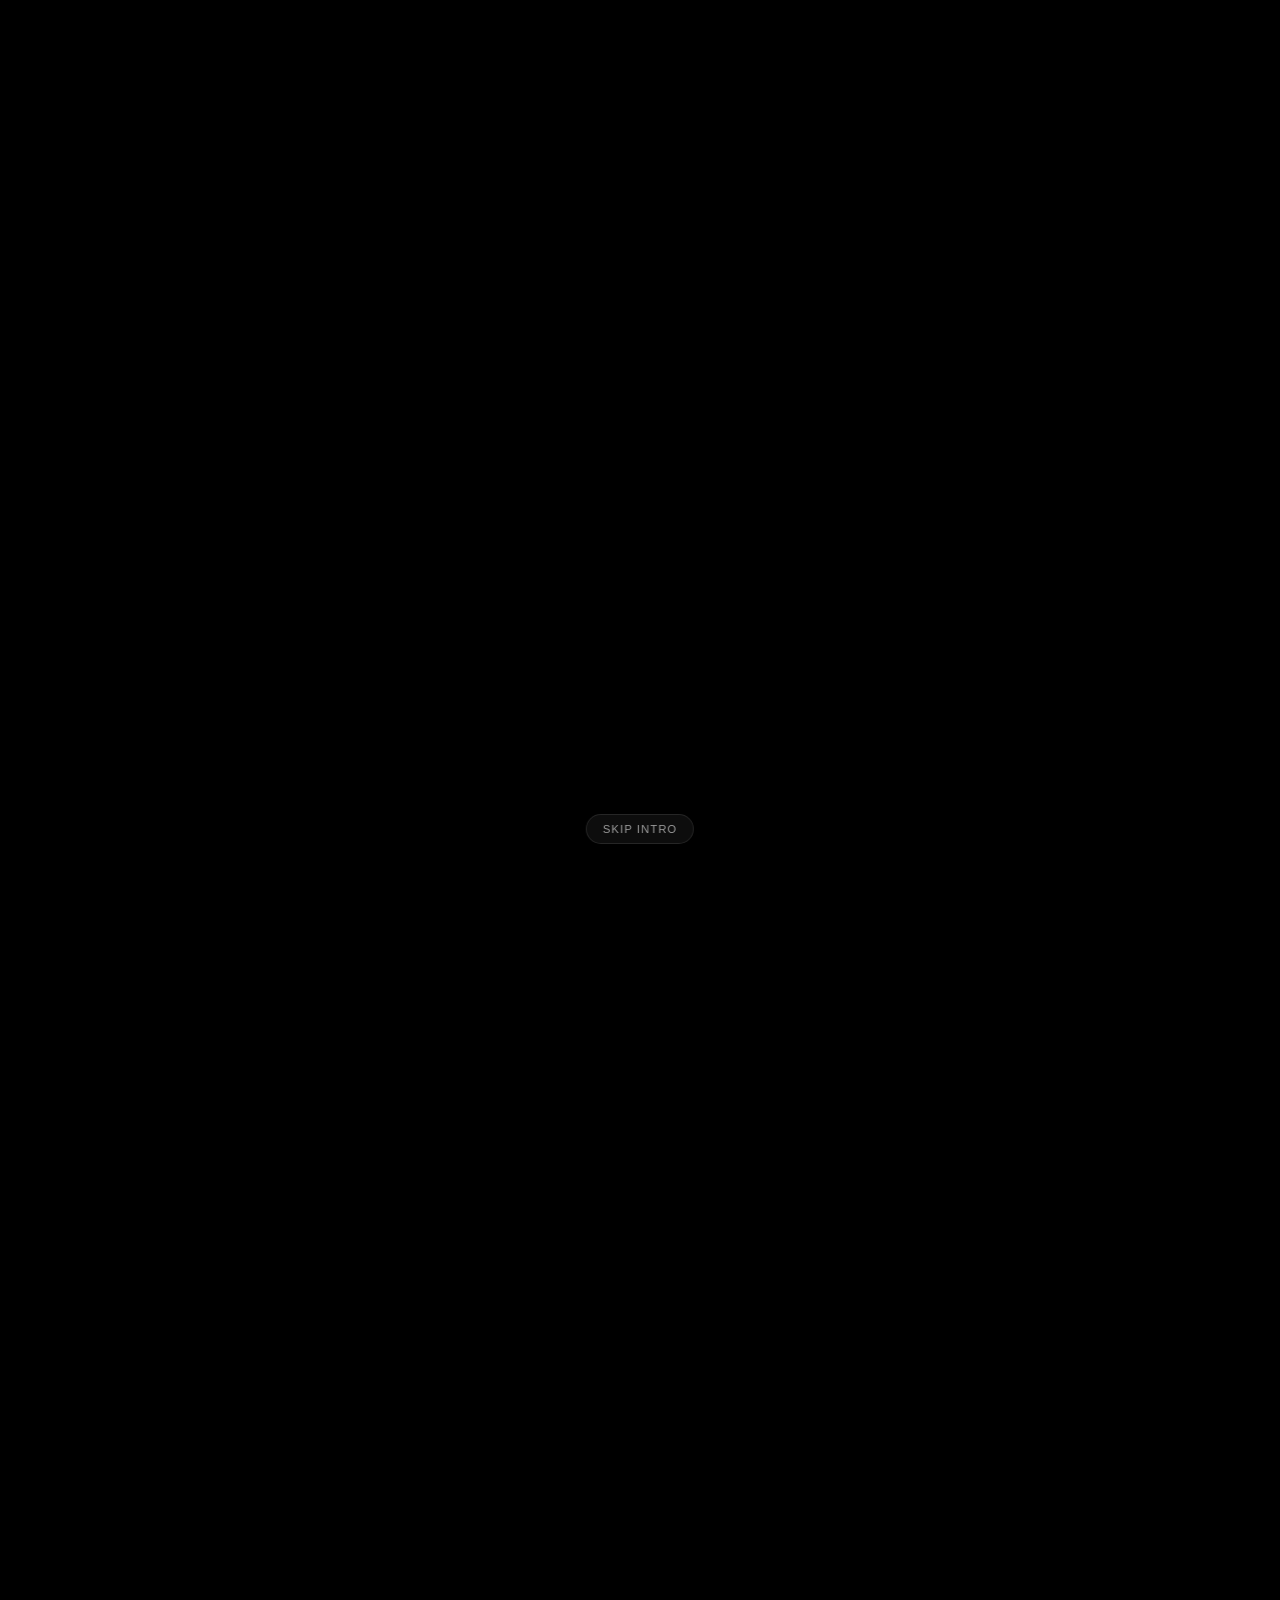
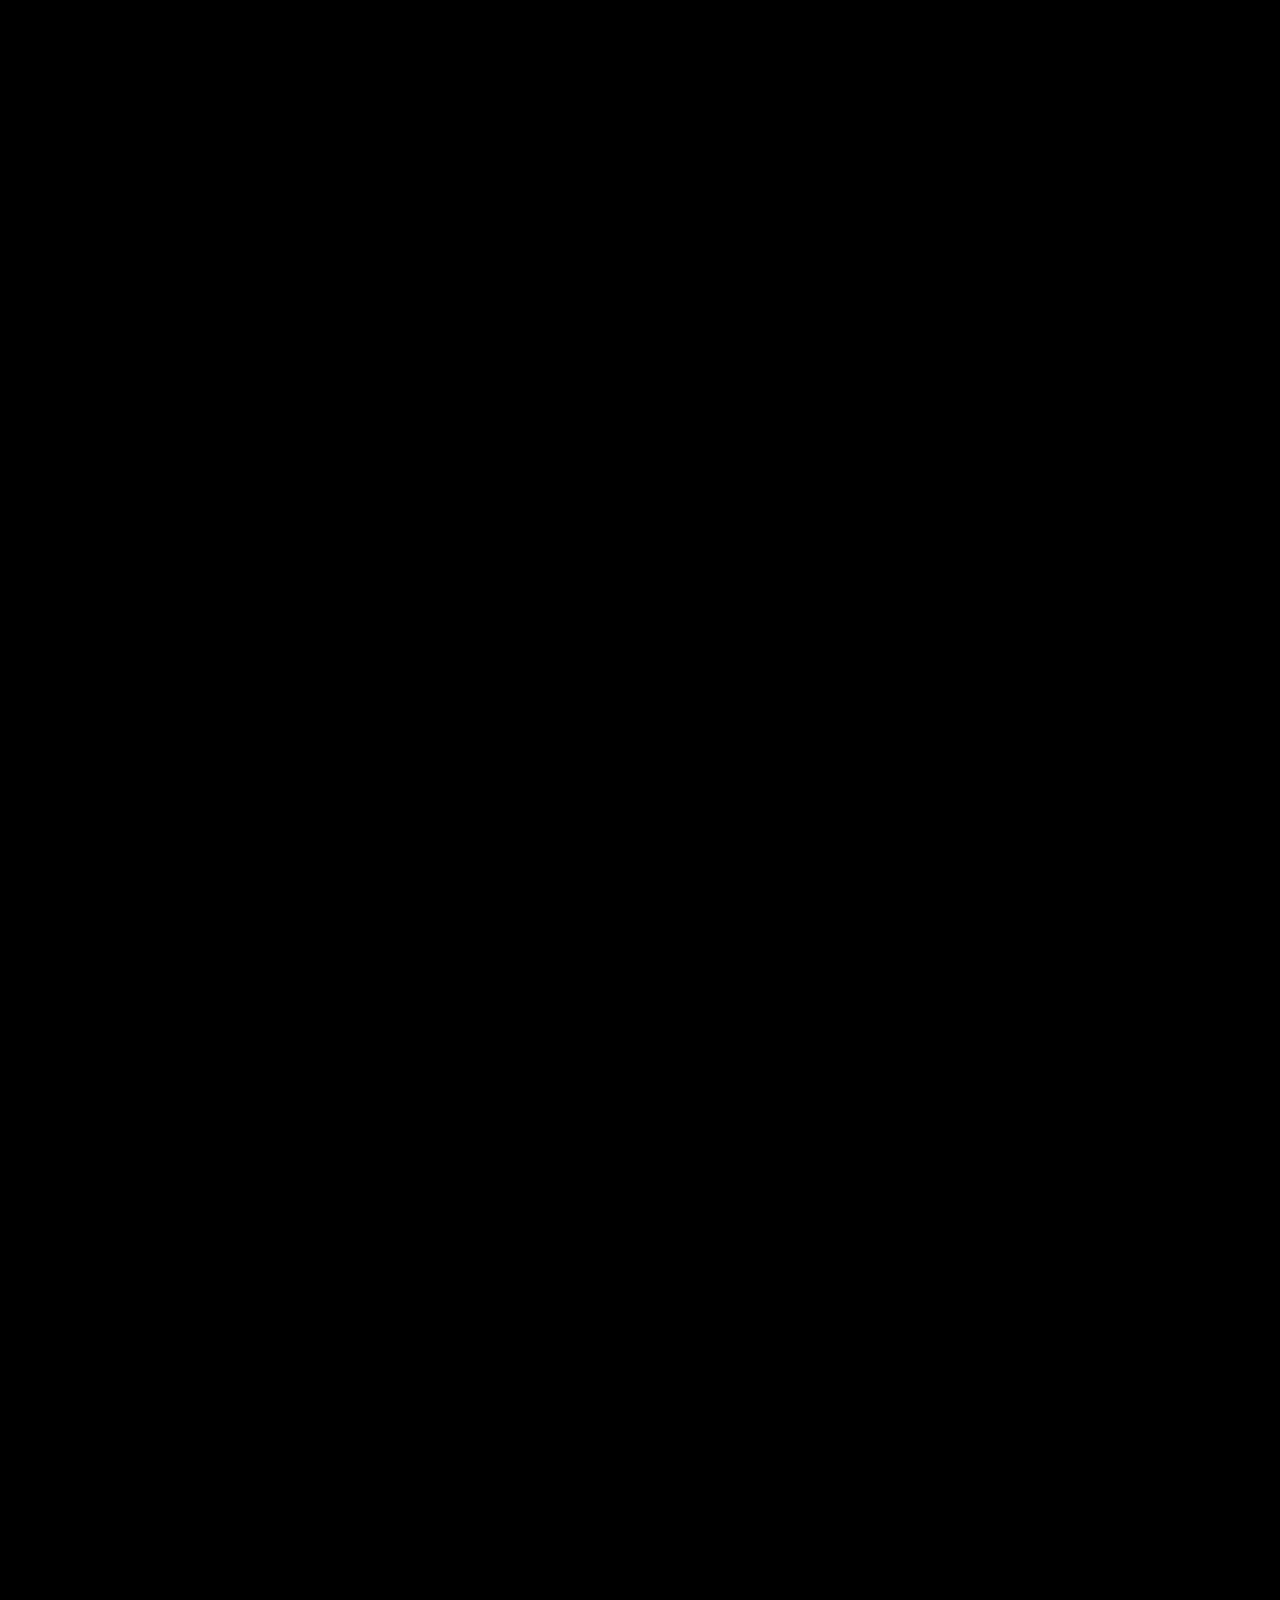
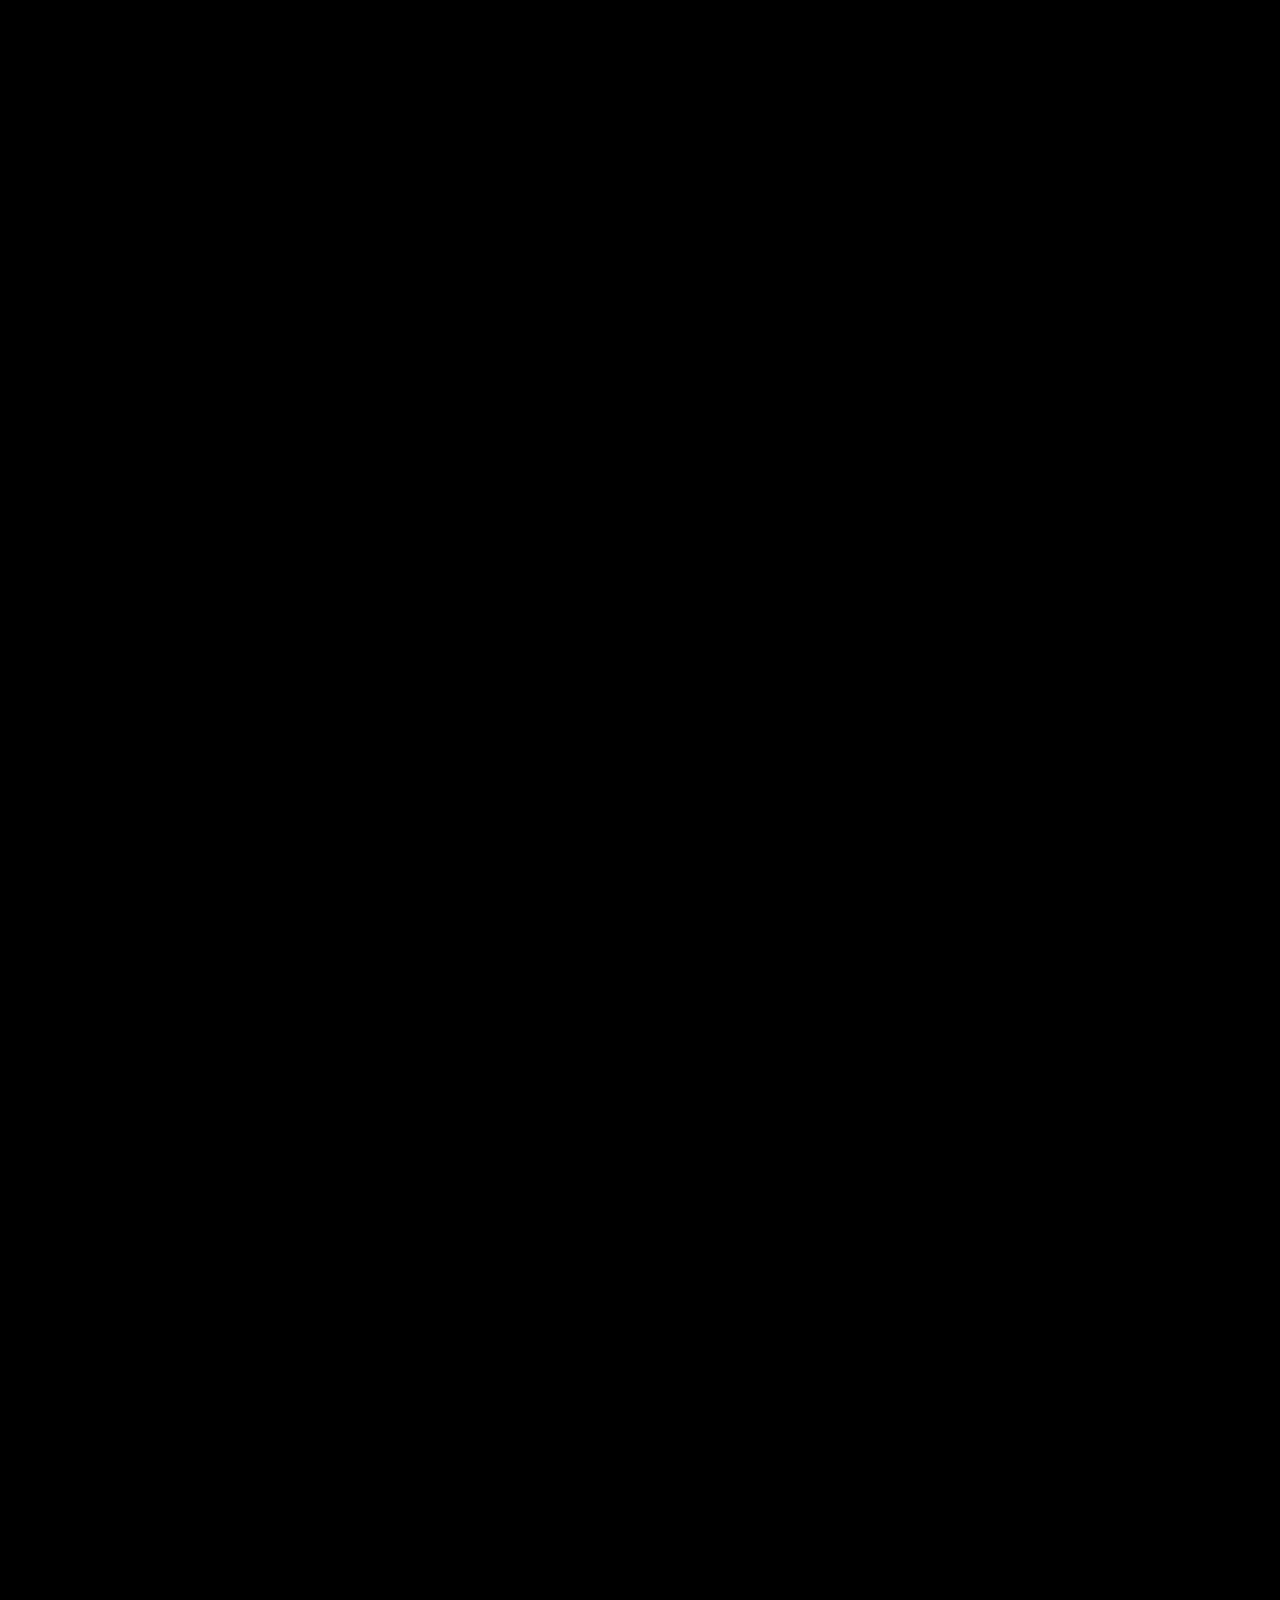
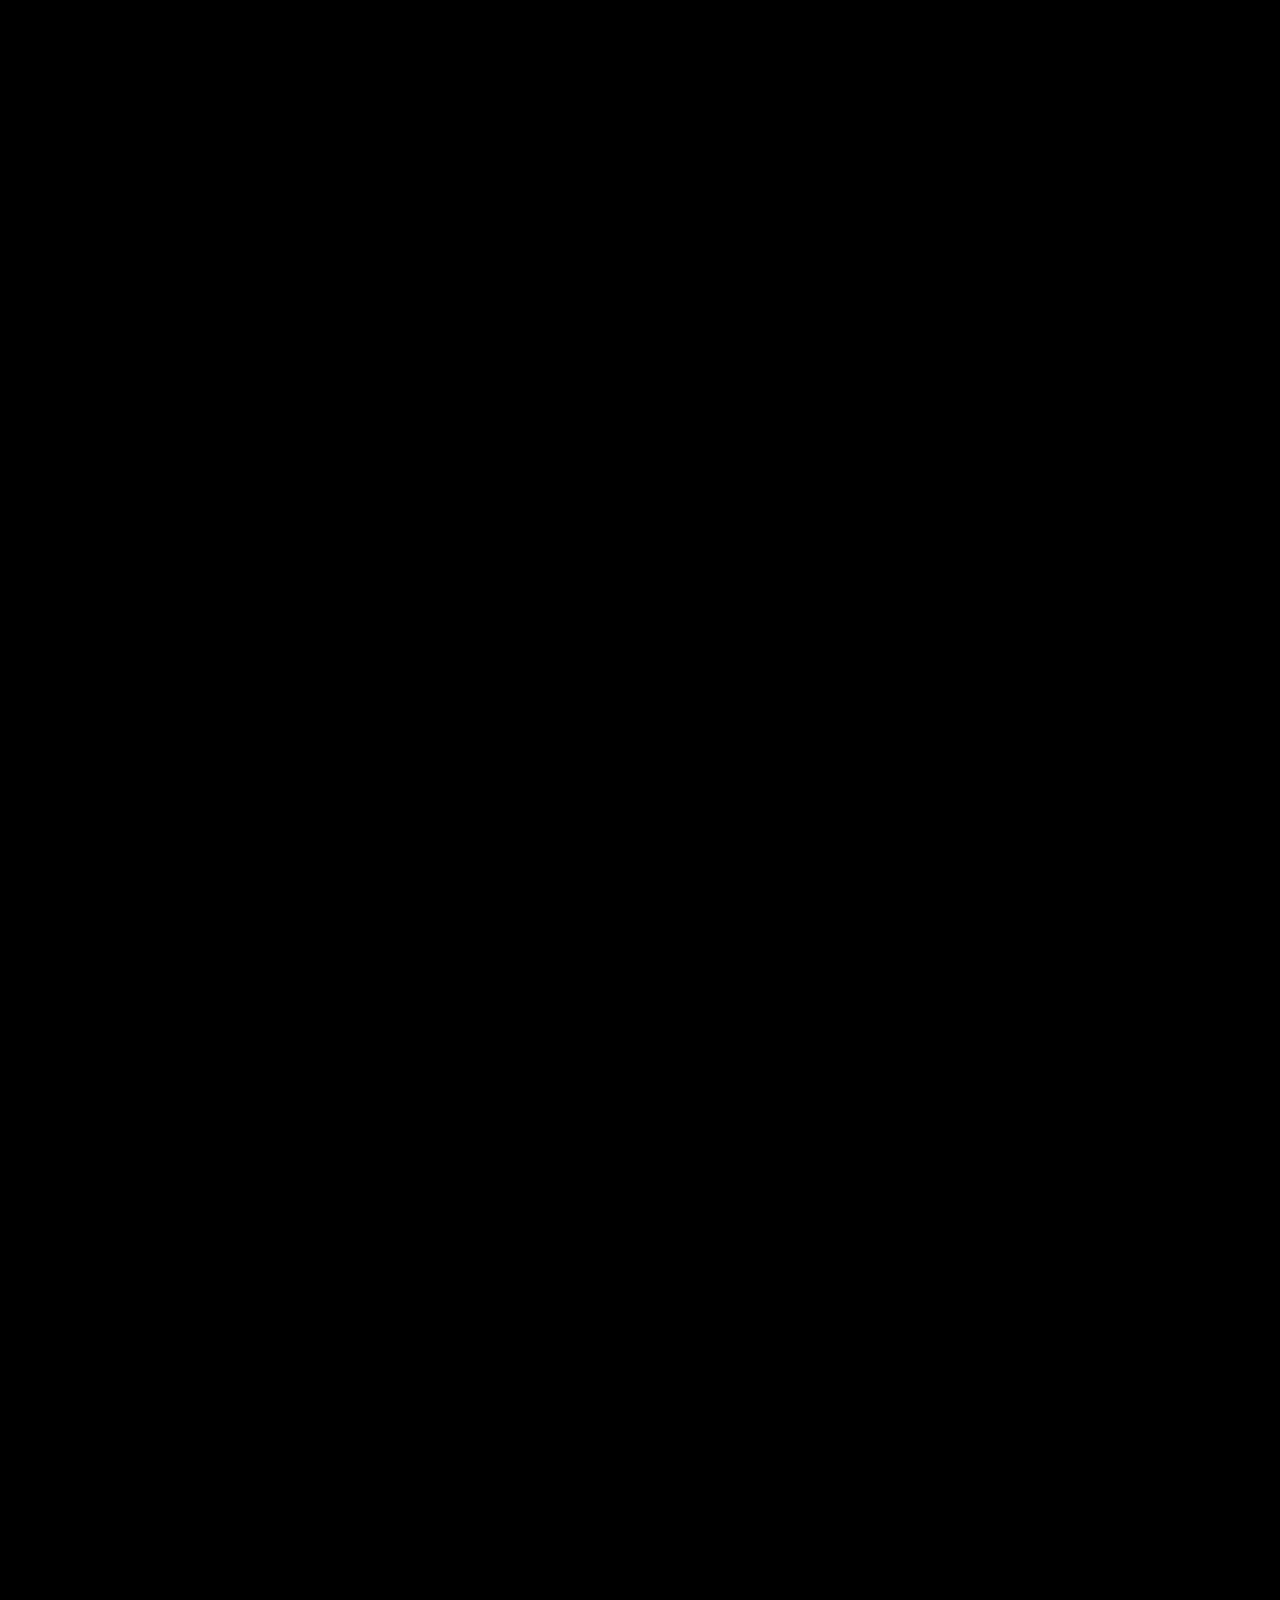
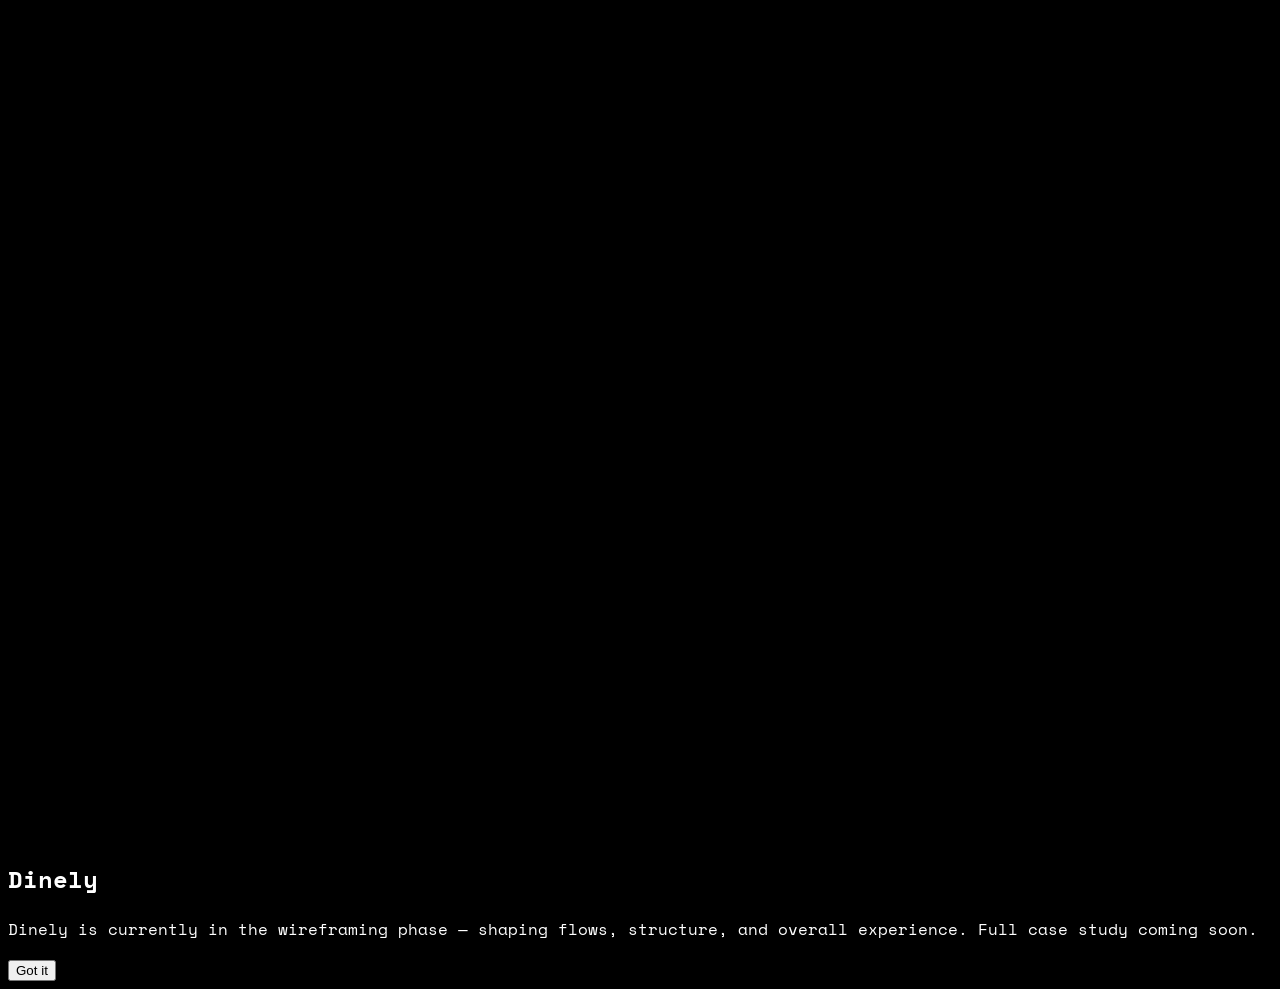
==== commit 9539818f: "Add global favicon" ====
--- a/index.html
+++ b/index.html
@@ -5,6 +5,7 @@
     <meta charset="UTF-8">
     <meta name="viewport" content="width=device-width, initial-scale=1.0">
     <title>REHAN JOSE</title>
+    <link rel="icon" type="image/png" href="Homepage Assets/logo.png">
 
     <!-- External Dependencies -->
     <script src="https://cdn.tailwindcss.com"></script>
@@ -27,32 +28,34 @@
     <div id="navbar-container" class="fixed top-6 left-0 w-full flex justify-center z-50 px-4 navbar-visible">
 
         <!-- Theme Toggle — floats to the right of the nav pill -->
-        <button id="theme-toggle" class="theme-toggle theme-toggle--floating hidden" aria-label="Toggle light/dark mode">
+        <button id="theme-toggle" class="theme-toggle theme-toggle--floating hidden"
+            aria-label="Toggle light/dark mode">
             <i data-lucide="moon" class="theme-icon theme-icon-moon w-4 h-4"></i>
             <i data-lucide="sun" class="theme-icon theme-icon-sun  w-4 h-4"></i>
         </button>
 
         <nav
-            class="bg-zinc-900/90 backdrop-blur-md border border-zinc-800 shadow-2xl rounded-full px-6 py-3 w-full max-w-2xl">
+            class="bg-zinc-900/30 backdrop-blur-xl border border-white/10 shadow-2xl rounded-full px-6 py-3 w-full max-w-2xl transition-all duration-300">
             <div class="flex items-center justify-between">
                 <div class="flex items-center">
-                    <img src="images/logo.png" alt="RJ Logo" class="h-8 w-auto object-contain nav-logo">
+                    <a href="index.html"><img src="Homepage%20Assets/logo.png" alt="RJ Logo"
+                            class="h-8 w-auto object-contain nav-logo"></a>
                 </div>
 
                 <div class="hidden md:flex items-center gap-6">
                     <a href="#home" data-section="home"
-                        class="nav-link text-xs font-bold uppercase tracking-widest text-zinc-400 hover:text-white transition-colors">Home</a>
+                        class="nav-link text-xs font-bold uppercase tracking-widest text-white hover:drop-shadow-[0_0_10px_rgba(255,255,255,1)] transition-all duration-300">Home</a>
                     <a href="#about" data-section="about"
-                        class="nav-link text-xs font-bold uppercase tracking-widest text-zinc-400 hover:text-white transition-colors">About</a>
+                        class="nav-link text-xs font-bold uppercase tracking-widest text-white hover:drop-shadow-[0_0_10px_rgba(255,255,255,1)] transition-all duration-300">About</a>
                     <a href="#projects" data-section="projects"
-                        class="nav-link text-xs font-bold uppercase tracking-widest text-zinc-400 hover:text-white transition-colors">Projects</a>
+                        class="nav-link text-xs font-bold uppercase tracking-widest text-white hover:drop-shadow-[0_0_10px_rgba(255,255,255,1)] transition-all duration-300">Projects</a>
                     <a href="#contact" data-section="contact"
-                        class="nav-link text-xs font-bold uppercase tracking-widest text-zinc-400 hover:text-white transition-colors">Contact</a>
+                        class="nav-link text-xs font-bold uppercase tracking-widest text-white hover:drop-shadow-[0_0_10px_rgba(255,255,255,1)] transition-all duration-300">Contact</a>
                 </div>
 
                 <div class="flex items-center gap-4">
-                    <a href="Rehan_jose_resume.pdf" target="_blank"
-                        class="hidden sm:flex items-center gap-2 text-xs font-bold uppercase hover:text-zinc-300 transition-colors">
+                    <a href="RehanJoseResume.pdf" target="_blank"
+                        class="hidden sm:flex items-center gap-2 text-xs font-bold uppercase text-white hover:drop-shadow-[0_0_10px_rgba(255,255,255,1)] transition-all duration-300">
                         <span>Resume</span>
                         <i data-lucide="download" class="w-4 h-4"></i>
                     </a>
@@ -61,6 +64,7 @@
                 </div>
             </div>
         </nav>
+    </div>
     </div>
 
     <!-- Mobile Menu Overlay (Outside main-content so it's always accessible) -->
@@ -74,7 +78,7 @@
                 <a href="#about" class="mobile-nav-link">About</a>
                 <a href="#projects" class="mobile-nav-link">Projects</a>
                 <a href="#contact" class="mobile-nav-link">Contact</a>
-                <a href="Rehan_jose_resume.pdf" target="_blank" class="mobile-nav-link mobile-nav-resume">
+                <a href="RehanJoseResume.pdf" target="_blank" class="mobile-nav-link mobile-nav-resume">
                     <span>Resume</span>
                     <i data-lucide="download" class="w-5 h-5"></i>
                 </a>
@@ -104,8 +108,8 @@
                 <!-- Center: Profile Image with Caption -->
                 <div class="hero-image">
                     <div class="photo-wrapper">
-                        <img src="images/profile.jpg" alt="Rehan Jose" class="profile-photo grayscale">
-                        <img src="images/profilec.jpg" alt="Rehan Jose" class="profile-photo colorful">
+                        <img src="Homepage%20Assets/profile.jpg" alt="Rehan Jose" class="profile-photo grayscale">
+                        <img src="Homepage%20Assets/profilec.jpg" alt="Rehan Jose" class="profile-photo colorful">
                     </div>
                     <p class="photo-caption">'Almost Confident'</p>
                 </div>
@@ -152,50 +156,93 @@
                     <p class="projects-subtitle">A curated collection of my work across design disciplines</p>
                 </div>
 
+                <!-- 
                 <div class="category-dropdown-wrapper">
                     <label for="category-select" class="category-label">My Design Spectrum</label>
                     <select id="category-select" class="category-dropdown">
-                        <option value="product-design">Product Design</option>
-                        <option value="ui-ux">UI/UX</option>
-                        <option value="3d">3D</option>
+                        <option value="editorial">Editorial / Publication</option>
+                        <option value="3d-spatial">3D &amp; Spatial Design</option>
                     </select>
                 </div>
+-->
             </div>
 
             <div class="projects-container">
                 <div class="projects-grid">
-                    <!-- Project 1 -->
-                    <div class="project-card" data-category="product-design">
+                    <!-- Project 1 — Dinely -->
+                    <div class="project-card" data-category="ui-ux" data-glow="140, 140, 140" data-glow-override
+                        onclick="showComingSoon('Dinely', 'Dinely is currently in the wireframing phase — shaping flows, structure, and overall experience. Full case study coming soon.')">
                         <div class="project-image-wrapper">
-                            <div class="project-image-placeholder">Project Image</div>
+                            <img src="Homepage%20Assets/dinely%20thumbnail.png" alt="Dinely project thumbnail"
+                                class="project-thumbnail zoomed">
                         </div>
                         <div class="project-info">
-                            <div class="project-tags mb-4">
-                                <span class="tag">B2C</span>
-                                <span class="tag">Landing Page</span>
+                            <h3 class="project-title">Dinely</h3>
+                            <p class="project-description">Helping individuals and groups effortlessly decide where to
+                                eat by aligning<br>preferences, dietary needs, and choices.</p>
+                            <div class="project-tags">
+                                <span class="tag">Product Design</span>
+                                <span class="tag">UI/UX</span>
+                                <span class="tag">Case Study</span>
                             </div>
-                            <h3 class="project-title">Reducing the returns rate post purchase</h3>
-                            <p class="project-description">A project that provided significant insights into user
-                                perceptions of refurbished items</p>
-                        </div>
-                    </div>
-
-                    <!-- Project 2 -->
-                    <div class="project-card" data-category="product-design">
+                        </div>
+                    </div>
+
+                    <!-- Project 2 — STRYDE -->
+                    <div class="project-card" data-category="experience-design" data-glow="255, 255, 255"
+                        onclick="window.location.href='projects/Stryde/stryde.html'">
                         <div class="project-image-wrapper">
-                            <div class="project-image-placeholder">Project Image</div>
+                            <img src="Homepage%20Assets/STRYDE.png" alt="STRYDE project thumbnail"
+                                class="project-thumbnail">
                         </div>
                         <div class="project-info">
-                            <div class="project-tags mb-4">
-                                <span class="tag">B2C</span>
-                                <span class="tag">Loyalty program</span>
-                                <span class="tag">Merchandising</span>
+                            <h3 class="project-title">STRYDE</h3>
+                            <p class="project-description">Reimagining sports viewing through an immersive, stadium-like
+                                theatre experience.</p>
+                            <div class="project-tags">
+                                <span class="tag">Case Study</span>
+                                <span class="tag">Experience Design</span>
                             </div>
-                            <h3 class="project-title">Reducing the bounce rate and increasing the repeat visits</h3>
-                            <p class="project-description">An analysis of how I mitigated the bounce rate by creating a
-                                fully new user experience</p>
-                        </div>
-                    </div>
+                        </div>
+                    </div>
+
+                    <!-- Project 3 — AlexaBot -->
+                    <div class="project-card mt-12" data-category="3d-spatial" data-glow="255, 255, 255"
+                        onclick="window.location.href='projects/AlexaBot/alexabot.html'">
+                        <div class="project-image-wrapper">
+                            <img src="Homepage%20Assets/ALEXABOT.png" alt="AlexaBot — 3D Design"
+                                class="project-thumbnail">
+                        </div>
+                        <div class="project-info">
+                            <h3 class="project-title">AlexaBot</h3>
+                            <p class="project-description">Reimagining Alexa as a mobile, customizable companion with
+                                personality.</p>
+                            <div class="project-tags">
+                                <span class="tag">3D Modeling</span>
+                                <span class="tag">Product Design</span>
+                                <span class="tag">Fusion 360</span>
+                            </div>
+                        </div>
+                    </div>
+
+                    <!-- Project 4 — Beyond Jerseys -->
+                    <div class="project-card mt-12" data-category="editorial" data-glow="255, 255, 255"
+                        onclick="window.location.href='projects/BeyondJerseys/beyond-jerseys.html'">
+                        <div class="project-image-wrapper">
+                            <img src="Homepage%20Assets/beyond-jerseys-thumbnail.jpg"
+                                alt="Beyond Jerseys project thumbnail" class="project-thumbnail">
+                        </div>
+                        <div class="project-info">
+                            <h3 class="project-title">Beyond Jerseys</h3>
+                            <p class="project-description">A visual glossary exploring the culture and aesthetics of
+                                sports fashion.</p>
+                            <div class="project-tags">
+                                <span class="tag">Editorial Design</span>
+                                <span class="tag">Visual Design</span>
+                            </div>
+                        </div>
+                    </div>
+
                 </div>
             </div>
 
@@ -204,7 +251,7 @@
         <!-- Contact Section -->
         <section id="contact" class="contact-section">
 
-            <img src="images/contact-us.png" alt="Contact Us" class="contact-image reveal-up">
+            <img src="Homepage%20Assets/contact-us.png" alt="Contact Us" class="contact-image reveal-up">
 
             <!-- Big headline -->
             <div class="contact-headline-wrap reveal-up">
@@ -225,13 +272,15 @@
 
             <!-- Social Links -->
             <nav class="contact-socials reveal-up" aria-label="Social links">
-                <a href="https://www.linkedin.com/in/rehan-jose/" target="_blank" class="contact-social-link">LinkedIn</a>
+                <a href="https://www.linkedin.com/in/rehan-jose/" target="_blank"
+                    class="contact-social-link">LinkedIn</a>
                 <span class="contact-social-sep">·</span>
                 <a href="https://www.behance.net/rehanjose" target="_blank" class="contact-social-link">Behance</a>
                 <span class="contact-social-sep">·</span>
                 <a href="https://joserehan.wordpress.com/" target="_blank" class="contact-social-link">WordPress</a>
                 <span class="contact-social-sep">·</span>
-                <a href="https://www.instagram.com/rehan_j0se/?hl=en" target="_blank" class="contact-social-link">Instagram</a>
+                <a href="https://www.instagram.com/rehan_j0se/?hl=en" target="_blank"
+                    class="contact-social-link">Instagram</a>
             </nav>
 
             <!-- Footer Text -->
@@ -243,6 +292,18 @@
 
     </div>
 
+    <!-- Coming Soon Model -->
+    <div id="coming-soon-modal" class="coming-soon-modal" onclick="closeComingSoon()">
+        <div class="cs-modal-content" onclick="event.stopPropagation()">
+            <h2 class="cs-modal-title" id="cs-modal-title">Dinely</h2>
+            <p class="cs-modal-text" id="cs-modal-text">
+                Dinely is currently in the wireframing phase — shaping flows, structure, and overall experience. Full
+                case study coming soon.
+            </p>
+            <button class="cs-modal-close-btn" onclick="closeComingSoon()">Got it</button>
+        </div>
+    </div>
+
     <!-- Custom JavaScript -->
     <script src="script.js"></script>
 </body>
